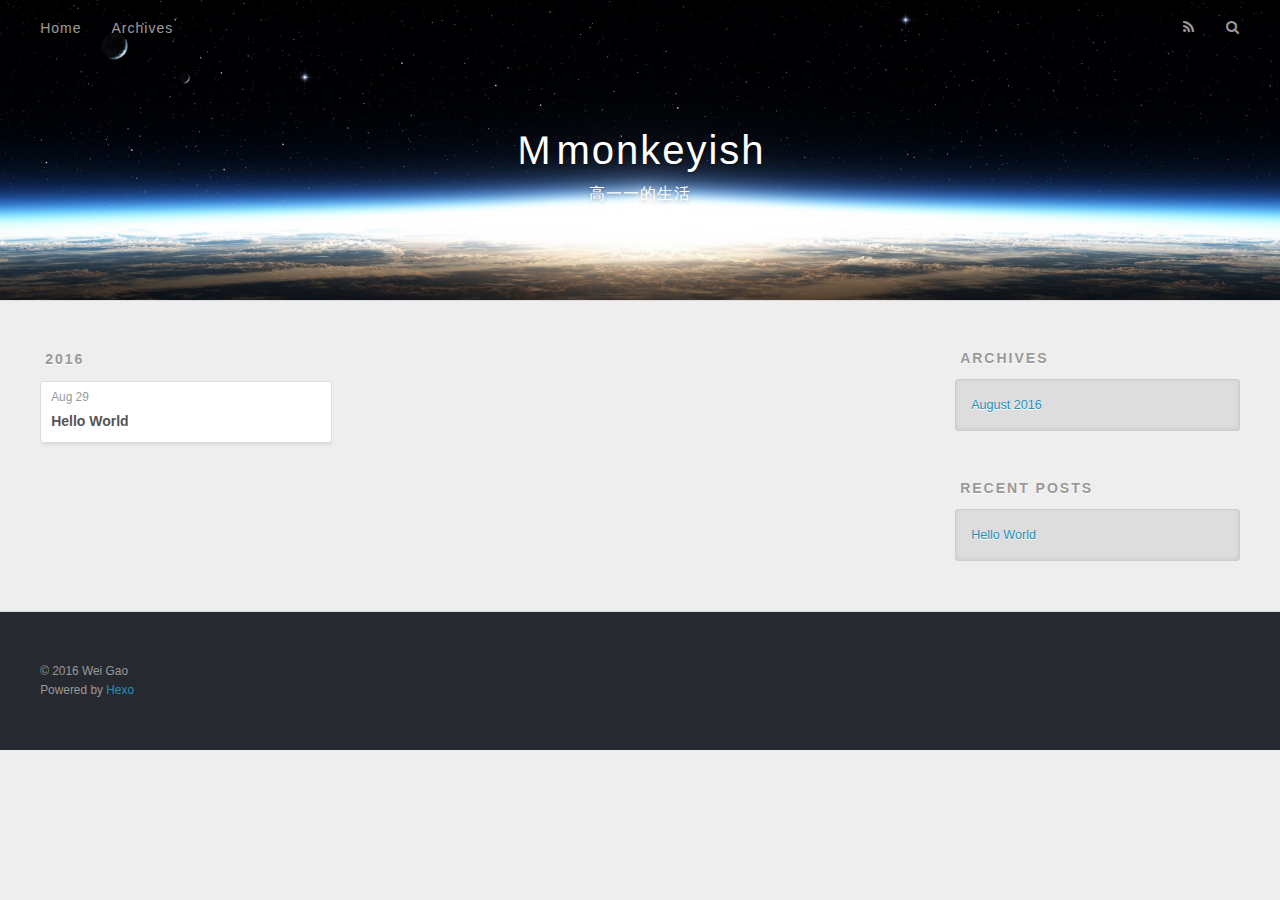
==== archives/index.html @ 2c90288c "Site updated: 2016-08-29 00:45:43" ====
<!DOCTYPE html>
<html>
<head>
  <meta charset="utf-8">
  
  <title>Archives | Ｍmonkeyish</title>
  <meta name="viewport" content="width=device-width, initial-scale=1, maximum-scale=1">
  <meta property="og:type" content="website">
<meta property="og:title" content="Ｍmonkeyish">
<meta property="og:url" content="http://yoursite.com/archives/index.html">
<meta property="og:site_name" content="Ｍmonkeyish">
<meta name="twitter:card" content="summary">
<meta name="twitter:title" content="Ｍmonkeyish">
  
    <link rel="alternate" href="/atom.xml" title="Ｍmonkeyish" type="application/atom+xml">
  
  
    <link rel="icon" href="/favicon.png">
  
  
    <link href="//fonts.googleapis.com/css?family=Source+Code+Pro" rel="stylesheet" type="text/css">
  
  <link rel="stylesheet" href="/css/style.css">
  

</head>

<body>
  <div id="container">
    <div id="wrap">
      <header id="header">
  <div id="banner"></div>
  <div id="header-outer" class="outer">
    <div id="header-title" class="inner">
      <h1 id="logo-wrap">
        <a href="/" id="logo">Ｍmonkeyish</a>
      </h1>
      
        <h2 id="subtitle-wrap">
          <a href="/" id="subtitle">高一一的生活</a>
        </h2>
      
    </div>
    <div id="header-inner" class="inner">
      <nav id="main-nav">
        <a id="main-nav-toggle" class="nav-icon"></a>
        
          <a class="main-nav-link" href="/">Home</a>
        
          <a class="main-nav-link" href="/archives">Archives</a>
        
      </nav>
      <nav id="sub-nav">
        
          <a id="nav-rss-link" class="nav-icon" href="/atom.xml" title="RSS Feed"></a>
        
        <a id="nav-search-btn" class="nav-icon" title="Search"></a>
      </nav>
      <div id="search-form-wrap">
        <form action="//google.com/search" method="get" accept-charset="UTF-8" class="search-form"><input type="search" name="q" results="0" class="search-form-input" placeholder="Search"><button type="submit" class="search-form-submit">&#xF002;</button><input type="hidden" name="sitesearch" value="http://yoursite.com"></form>
      </div>
    </div>
  </div>
</header>
      <div class="outer">
        <section id="main">
  
  
    
    
      
      
      <section class="archives-wrap">
        <div class="archive-year-wrap">
          <a href="/archives/2016" class="archive-year">2016</a>
        </div>
        <div class="archives">
    
    <article class="archive-article archive-type-post">
  <div class="archive-article-inner">
    <header class="archive-article-header">
      <a href="/2016/08/29/hello-world/" class="archive-article-date">
  <time datetime="2016-08-28T16:09:48.000Z" itemprop="datePublished">Aug 29</time>
</a>
      
  
    <h1 itemprop="name">
      <a class="archive-article-title" href="/2016/08/29/hello-world/">Hello World</a>
    </h1>
  

    </header>
  </div>
</article>
  
  
    </div></section>
  

</section>
        
          <aside id="sidebar">
  
    

  
    

  
    
  
    
  <div class="widget-wrap">
    <h3 class="widget-title">Archives</h3>
    <div class="widget">
      <ul class="archive-list"><li class="archive-list-item"><a class="archive-list-link" href="/archives/2016/08/">August 2016</a></li></ul>
    </div>
  </div>


  
    
  <div class="widget-wrap">
    <h3 class="widget-title">Recent Posts</h3>
    <div class="widget">
      <ul>
        
          <li>
            <a href="/2016/08/29/hello-world/">Hello World</a>
          </li>
        
      </ul>
    </div>
  </div>

  
</aside>
        
      </div>
      <footer id="footer">
  
  <div class="outer">
    <div id="footer-info" class="inner">
      &copy; 2016 Wei Gao<br>
      Powered by <a href="http://hexo.io/" target="_blank">Hexo</a>
    </div>
  </div>
</footer>
    </div>
    <nav id="mobile-nav">
  
    <a href="/" class="mobile-nav-link">Home</a>
  
    <a href="/archives" class="mobile-nav-link">Archives</a>
  
</nav>
    

<script src="//ajax.googleapis.com/ajax/libs/jquery/2.0.3/jquery.min.js"></script>


  <link rel="stylesheet" href="/fancybox/jquery.fancybox.css">
  <script src="/fancybox/jquery.fancybox.pack.js"></script>


<script src="/js/script.js"></script>

  </div>
</body>
</html>
---- css/style.css ----
body {
  width: 100%;
}
body:before,
body:after {
  content: "";
  display: table;
}
body:after {
  clear: both;
}
html,
body,
div,
span,
applet,
object,
iframe,
h1,
h2,
h3,
h4,
h5,
h6,
p,
blockquote,
pre,
a,
abbr,
acronym,
address,
big,
cite,
code,
del,
dfn,
em,
img,
ins,
kbd,
q,
s,
samp,
small,
strike,
strong,
sub,
sup,
tt,
var,
dl,
dt,
dd,
ol,
ul,
li,
fieldset,
form,
label,
legend,
table,
caption,
tbody,
tfoot,
thead,
tr,
th,
td {
  margin: 0;
  padding: 0;
  border: 0;
  outline: 0;
  font-weight: inherit;
  font-style: inherit;
  font-family: inherit;
  font-size: 100%;
  vertical-align: baseline;
}
body {
  line-height: 1;
  color: #000;
  background: #fff;
}
ol,
ul {
  list-style: none;
}
table {
  border-collapse: separate;
  border-spacing: 0;
  vertical-align: middle;
}
caption,
th,
td {
  text-align: left;
  font-weight: normal;
  vertical-align: middle;
}
a img {
  border: none;
}
input,
button {
  margin: 0;
  padding: 0;
}
input::-moz-focus-inner,
button::-moz-focus-inner {
  border: 0;
  padding: 0;
}
@font-face {
  font-family: FontAwesome;
  font-style: normal;
  font-weight: normal;
  src: url("fonts/fontawesome-webfont.eot?v=#4.0.3");
  src: url("fonts/fontawesome-webfont.eot?#iefix&v=#4.0.3") format("embedded-opentype"), url("fonts/fontawesome-webfont.woff?v=#4.0.3") format("woff"), url("fonts/fontawesome-webfont.ttf?v=#4.0.3") format("truetype"), url("fonts/fontawesome-webfont.svg#fontawesomeregular?v=#4.0.3") format("svg");
}
html,
body,
#container {
  height: 100%;
}
body {
  background: #eee;
  font: 14px "Helvetica Neue", Helvetica, Arial, sans-serif;
  -webkit-text-size-adjust: 100%;
}
.outer {
  max-width: 1220px;
  margin: 0 auto;
  padding: 0 20px;
}
.outer:before,
.outer:after {
  content: "";
  display: table;
}
.outer:after {
  clear: both;
}
.inner {
  display: inline;
  float: left;
  width: 98.33333333333333%;
  margin: 0 0.833333333333333%;
}
.left,
.alignleft {
  float: left;
}
.right,
.alignright {
  float: right;
}
.clear {
  clear: both;
}
#container {
  position: relative;
}
.mobile-nav-on {
  overflow: hidden;
}
#wrap {
  height: 100%;
  width: 100%;
  position: absolute;
  top: 0;
  left: 0;
  -webkit-transition: 0.2s ease-out;
  -moz-transition: 0.2s ease-out;
  -ms-transition: 0.2s ease-out;
  transition: 0.2s ease-out;
  z-index: 1;
  background: #eee;
}
.mobile-nav-on #wrap {
  left: 280px;
}
@media screen and (min-width: 768px) {
  #main {
    display: inline;
    float: left;
    width: 73.33333333333333%;
    margin: 0 0.833333333333333%;
  }
}
.article-date,
.article-category-link,
.archive-year,
.widget-title {
  text-decoration: none;
  text-transform: uppercase;
  letter-spacing: 2px;
  color: #999;
  margin-bottom: 1em;
  margin-left: 5px;
  line-height: 1em;
  text-shadow: 0 1px #fff;
  font-weight: bold;
}
.article-inner,
.archive-article-inner {
  background: #fff;
  -webkit-box-shadow: 1px 2px 3px #ddd;
  box-shadow: 1px 2px 3px #ddd;
  border: 1px solid #ddd;
  border-radius: 3px;
}
.article-entry h1,
.widget h1 {
  font-size: 2em;
}
.article-entry h2,
.widget h2 {
  font-size: 1.5em;
}
.article-entry h3,
.widget h3 {
  font-size: 1.3em;
}
.article-entry h4,
.widget h4 {
  font-size: 1.2em;
}
.article-entry h5,
.widget h5 {
  font-size: 1em;
}
.article-entry h6,
.widget h6 {
  font-size: 1em;
  color: #999;
}
.article-entry hr,
.widget hr {
  border: 1px dashed #ddd;
}
.article-entry strong,
.widget strong {
  font-weight: bold;
}
.article-entry em,
.widget em,
.article-entry cite,
.widget cite {
  font-style: italic;
}
.article-entry sup,
.widget sup,
.article-entry sub,
.widget sub {
  font-size: 0.75em;
  line-height: 0;
  position: relative;
  vertical-align: baseline;
}
.article-entry sup,
.widget sup {
  top: -0.5em;
}
.article-entry sub,
.widget sub {
  bottom: -0.2em;
}
.article-entry small,
.widget small {
  font-size: 0.85em;
}
.article-entry acronym,
.widget acronym,
.article-entry abbr,
.widget abbr {
  border-bottom: 1px dotted;
}
.article-entry ul,
.widget ul,
.article-entry ol,
.widget ol,
.article-entry dl,
.widget dl {
  margin: 0 20px;
  line-height: 1.6em;
}
.article-entry ul ul,
.widget ul ul,
.article-entry ol ul,
.widget ol ul,
.article-entry ul ol,
.widget ul ol,
.article-entry ol ol,
.widget ol ol {
  margin-top: 0;
  margin-bottom: 0;
}
.article-entry ul,
.widget ul {
  list-style: disc;
}
.article-entry ol,
.widget ol {
  list-style: decimal;
}
.article-entry dt,
.widget dt {
  font-weight: bold;
}
#header {
  height: 300px;
  position: relative;
  border-bottom: 1px solid #ddd;
}
#header:before,
#header:after {
  content: "";
  position: absolute;
  left: 0;
  right: 0;
  height: 40px;
}
#header:before {
  top: 0;
  background: -webkit-linear-gradient(rgba(0,0,0,0.2), transparent);
  background: -moz-linear-gradient(rgba(0,0,0,0.2), transparent);
  background: -ms-linear-gradient(rgba(0,0,0,0.2), transparent);
  background: linear-gradient(rgba(0,0,0,0.2), transparent);
}
#header:after {
  bottom: 0;
  background: -webkit-linear-gradient(transparent, rgba(0,0,0,0.2));
  background: -moz-linear-gradient(transparent, rgba(0,0,0,0.2));
  background: -ms-linear-gradient(transparent, rgba(0,0,0,0.2));
  background: linear-gradient(transparent, rgba(0,0,0,0.2));
}
#header-outer {
  height: 100%;
  position: relative;
}
#header-inner {
  position: relative;
  overflow: hidden;
}
#banner {
  position: absolute;
  top: 0;
  left: 0;
  width: 100%;
  height: 100%;
  background: url("images/banner.jpg") center #000;
  -webkit-background-size: cover;
  -moz-background-size: cover;
  background-size: cover;
  z-index: -1;
}
#header-title {
  text-align: center;
  height: 40px;
  position: absolute;
  top: 50%;
  left: 0;
  margin-top: -20px;
}
#logo,
#subtitle {
  text-decoration: none;
  color: #fff;
  font-weight: 300;
  text-shadow: 0 1px 4px rgba(0,0,0,0.3);
}
#logo {
  font-size: 40px;
  line-height: 40px;
  letter-spacing: 2px;
}
#subtitle {
  font-size: 16px;
  line-height: 16px;
  letter-spacing: 1px;
}
#subtitle-wrap {
  margin-top: 16px;
}
#main-nav {
  float: left;
  margin-left: -15px;
}
.nav-icon,
.main-nav-link {
  float: left;
  color: #fff;
  opacity: 0.6;
  text-decoration: none;
  text-shadow: 0 1px rgba(0,0,0,0.2);
  -webkit-transition: opacity 0.2s;
  -moz-transition: opacity 0.2s;
  -ms-transition: opacity 0.2s;
  transition: opacity 0.2s;
  display: block;
  padding: 20px 15px;
}
.nav-icon:hover,
.main-nav-link:hover {
  opacity: 1;
}
.nav-icon {
  font-family: FontAwesome;
  text-align: center;
  font-size: 14px;
  width: 14px;
  height: 14px;
  padding: 20px 15px;
  position: relative;
  cursor: pointer;
}
.main-nav-link {
  font-weight: 300;
  letter-spacing: 1px;
}
@media screen and (max-width: 479px) {
  .main-nav-link {
    display: none;
  }
}
#main-nav-toggle {
  display: none;
}
#main-nav-toggle:before {
  content: "\f0c9";
}
@media screen and (max-width: 479px) {
  #main-nav-toggle {
    display: block;
  }
}
#sub-nav {
  float: right;
  margin-right: -15px;
}
#nav-rss-link:before {
  content: "\f09e";
}
#nav-search-btn:before {
  content: "\f002";
}
#search-form-wrap {
  position: absolute;
  top: 15px;
  width: 150px;
  height: 30px;
  right: -150px;
  opacity: 0;
  -webkit-transition: 0.2s ease-out;
  -moz-transition: 0.2s ease-out;
  -ms-transition: 0.2s ease-out;
  transition: 0.2s ease-out;
}
#search-form-wrap.on {
  opacity: 1;
  right: 0;
}
@media screen and (max-width: 479px) {
  #search-form-wrap {
    width: 100%;
    right: -100%;
  }
}
.search-form {
  position: absolute;
  top: 0;
  left: 0;
  right: 0;
  background: #fff;
  padding: 5px 15px;
  border-radius: 15px;
  -webkit-box-shadow: 0 0 10px rgba(0,0,0,0.3);
  box-shadow: 0 0 10px rgba(0,0,0,0.3);
}
.search-form-input {
  border: none;
  background: none;
  color: #555;
  width: 100%;
  font: 13px "Helvetica Neue", Helvetica, Arial, sans-serif;
  outline: none;
}
.search-form-input::-webkit-search-results-decoration,
.search-form-input::-webkit-search-cancel-button {
  -webkit-appearance: none;
}
.search-form-submit {
  position: absolute;
  top: 50%;
  right: 10px;
  margin-top: -7px;
  font: 13px FontAwesome;
  border: none;
  background: none;
  color: #bbb;
  cursor: pointer;
}
.search-form-submit:hover,
.search-form-submit:focus {
  color: #777;
}
.article {
  margin: 50px 0;
}
.article-inner {
  overflow: hidden;
}
.article-meta:before,
.article-meta:after {
  content: "";
  display: table;
}
.article-meta:after {
  clear: both;
}
.article-date {
  float: left;
}
.article-category {
  float: left;
  line-height: 1em;
  color: #ccc;
  text-shadow: 0 1px #fff;
  margin-left: 8px;
}
.article-category:before {
  content: "\2022";
}
.article-category-link {
  margin: 0 12px 1em;
}
.article-header {
  padding: 20px 20px 0;
}
.article-title {
  text-decoration: none;
  font-size: 2em;
  font-weight: bold;
  color: #555;
  line-height: 1.1em;
  -webkit-transition: color 0.2s;
  -moz-transition: color 0.2s;
  -ms-transition: color 0.2s;
  transition: color 0.2s;
}
a.article-title:hover {
  color: #258fb8;
}
.article-entry {
  color: #555;
  padding: 0 20px;
}
.article-entry:before,
.article-entry:after {
  content: "";
  display: table;
}
.article-entry:after {
  clear: both;
}
.article-entry p,
.article-entry table {
  line-height: 1.6em;
  margin: 1.6em 0;
}
.article-entry h1,
.article-entry h2,
.article-entry h3,
.article-entry h4,
.article-entry h5,
.article-entry h6 {
  font-weight: bold;
}
.article-entry h1,
.article-entry h2,
.article-entry h3,
.article-entry h4,
.article-entry h5,
.article-entry h6 {
  line-height: 1.1em;
  margin: 1.1em 0;
}
.article-entry a {
  color: #258fb8;
  text-decoration: none;
}
.article-entry a:hover {
  text-decoration: underline;
}
.article-entry ul,
.article-entry ol,
.article-entry dl {
  margin-top: 1.6em;
  margin-bottom: 1.6em;
}
.article-entry img,
.article-entry video {
  max-width: 100%;
  height: auto;
  display: block;
  margin: auto;
}
.article-entry iframe {
  border: none;
}
.article-entry table {
  width: 100%;
  border-collapse: collapse;
  border-spacing: 0;
}
.article-entry th {
  font-weight: bold;
  border-bottom: 3px solid #ddd;
  padding-bottom: 0.5em;
}
.article-entry td {
  border-bottom: 1px solid #ddd;
  padding: 10px 0;
}
.article-entry blockquote {
  font-family: Georgia, "Times New Roman", serif;
  font-size: 1.4em;
  margin: 1.6em 20px;
  text-align: center;
}
.article-entry blockquote footer {
  font-size: 14px;
  margin: 1.6em 0;
  font-family: "Helvetica Neue", Helvetica, Arial, sans-serif;
}
.article-entry blockquote footer cite:before {
  content: "—";
  padding: 0 0.5em;
}
.article-entry .pullquote {
  text-align: left;
  width: 45%;
  margin: 0;
}
.article-entry .pullquote.left {
  margin-left: 0.5em;
  margin-right: 1em;
}
.article-entry .pullquote.right {
  margin-right: 0.5em;
  margin-left: 1em;
}
.article-entry .caption {
  color: #999;
  display: block;
  font-size: 0.9em;
  margin-top: 0.5em;
  position: relative;
  text-align: center;
}
.article-entry .video-container {
  position: relative;
  padding-top: 56.25%;
  height: 0;
  overflow: hidden;
}
.article-entry .video-container iframe,
.article-entry .video-container object,
.article-entry .video-container embed {
  position: absolute;
  top: 0;
  left: 0;
  width: 100%;
  height: 100%;
  margin-top: 0;
}
.article-more-link a {
  display: inline-block;
  line-height: 1em;
  padding: 6px 15px;
  border-radius: 15px;
  background: #eee;
  color: #999;
  text-shadow: 0 1px #fff;
  text-decoration: none;
}
.article-more-link a:hover {
  background: #258fb8;
  color: #fff;
  text-decoration: none;
  text-shadow: 0 1px #1e7293;
}
.article-footer {
  font-size: 0.85em;
  line-height: 1.6em;
  border-top: 1px solid #ddd;
  padding-top: 1.6em;
  margin: 0 20px 20px;
}
.article-footer:before,
.article-footer:after {
  content: "";
  display: table;
}
.article-footer:after {
  clear: both;
}
.article-footer a {
  color: #999;
  text-decoration: none;
}
.article-footer a:hover {
  color: #555;
}
.article-tag-list-item {
  float: left;
  margin-right: 10px;
}
.article-tag-list-link:before {
  content: "#";
}
.article-comment-link {
  float: right;
}
.article-comment-link:before {
  content: "\f075";
  font-family: FontAwesome;
  padding-right: 8px;
}
.article-share-link {
  cursor: pointer;
  float: right;
  margin-left: 20px;
}
.article-share-link:before {
  content: "\f064";
  font-family: FontAwesome;
  padding-right: 6px;
}
#article-nav {
  position: relative;
}
#article-nav:before,
#article-nav:after {
  content: "";
  display: table;
}
#article-nav:after {
  clear: both;
}
@media screen and (min-width: 768px) {
  #article-nav {
    margin: 50px 0;
  }
  #article-nav:before {
    width: 8px;
    height: 8px;
    position: absolute;
    top: 50%;
    left: 50%;
    margin-top: -4px;
    margin-left: -4px;
    content: "";
    border-radius: 50%;
    background: #ddd;
    -webkit-box-shadow: 0 1px 2px #fff;
    box-shadow: 0 1px 2px #fff;
  }
}
.article-nav-link-wrap {
  text-decoration: none;
  text-shadow: 0 1px #fff;
  color: #999;
  -webkit-box-sizing: border-box;
  -moz-box-sizing: border-box;
  box-sizing: border-box;
  margin-top: 50px;
  text-align: center;
  display: block;
}
.article-nav-link-wrap:hover {
  color: #555;
}
@media screen and (min-width: 768px) {
  .article-nav-link-wrap {
    width: 50%;
    margin-top: 0;
  }
}
@media screen and (min-width: 768px) {
  #article-nav-newer {
    float: left;
    text-align: right;
    padding-right: 20px;
  }
}
@media screen and (min-width: 768px) {
  #article-nav-older {
    float: right;
    text-align: left;
    padding-left: 20px;
  }
}
.article-nav-caption {
  text-transform: uppercase;
  letter-spacing: 2px;
  color: #ddd;
  line-height: 1em;
  font-weight: bold;
}
#article-nav-newer .article-nav-caption {
  margin-right: -2px;
}
.article-nav-title {
  font-size: 0.85em;
  line-height: 1.6em;
  margin-top: 0.5em;
}
.article-share-box {
  position: absolute;
  display: none;
  background: #fff;
  -webkit-box-shadow: 1px 2px 10px rgba(0,0,0,0.2);
  box-shadow: 1px 2px 10px rgba(0,0,0,0.2);
  border-radius: 3px;
  margin-left: -145px;
  overflow: hidden;
  z-index: 1;
}
.article-share-box.on {
  display: block;
}
.article-share-input {
  width: 100%;
  background: none;
  -webkit-box-sizing: border-box;
  -moz-box-sizing: border-box;
  box-sizing: border-box;
  font: 14px "Helvetica Neue", Helvetica, Arial, sans-serif;
  padding: 0 15px;
  color: #555;
  outline: none;
  border: 1px solid #ddd;
  border-radius: 3px 3px 0 0;
  height: 36px;
  line-height: 36px;
}
.article-share-links {
  background: #eee;
}
.article-share-links:before,
.article-share-links:after {
  content: "";
  display: table;
}
.article-share-links:after {
  clear: both;
}
.article-share-twitter,
.article-share-facebook,
.article-share-pinterest,
.article-share-google {
  width: 50px;
  height: 36px;
  display: block;
  float: left;
  position: relative;
  color: #999;
  text-shadow: 0 1px #fff;
}
.article-share-twitter:before,
.article-share-facebook:before,
.article-share-pinterest:before,
.article-share-google:before {
  font-size: 20px;
  font-family: FontAwesome;
  width: 20px;
  height: 20px;
  position: absolute;
  top: 50%;
  left: 50%;
  margin-top: -10px;
  margin-left: -10px;
  text-align: center;
}
.article-share-twitter:hover,
.article-share-facebook:hover,
.article-share-pinterest:hover,
.article-share-google:hover {
  color: #fff;
}
.article-share-twitter:before {
  content: "\f099";
}
.article-share-twitter:hover {
  background: #00aced;
  text-shadow: 0 1px #008abe;
}
.article-share-facebook:before {
  content: "\f09a";
}
.article-share-facebook:hover {
  background: #3b5998;
  text-shadow: 0 1px #2f477a;
}
.article-share-pinterest:before {
  content: "\f0d2";
}
.article-share-pinterest:hover {
  background: #cb2027;
  text-shadow: 0 1px #a21a1f;
}
.article-share-google:before {
  content: "\f0d5";
}
.article-share-google:hover {
  background: #dd4b39;
  text-shadow: 0 1px #be3221;
}
.article-gallery {
  background: #000;
  position: relative;
}
.article-gallery-photos {
  position: relative;
  overflow: hidden;
}
.article-gallery-img {
  display: none;
  max-width: 100%;
}
.article-gallery-img:first-child {
  display: block;
}
.article-gallery-img.loaded {
  position: absolute;
  display: block;
}
.article-gallery-img img {
  display: block;
  max-width: 100%;
  margin: 0 auto;
}
#comments {
  background: #fff;
  -webkit-box-shadow: 1px 2px 3px #ddd;
  box-shadow: 1px 2px 3px #ddd;
  padding: 20px;
  border: 1px solid #ddd;
  border-radius: 3px;
  margin: 50px 0;
}
#comments a {
  color: #258fb8;
}
.archives-wrap {
  margin: 50px 0;
}
.archives:before,
.archives:after {
  content: "";
  display: table;
}
.archives:after {
  clear: both;
}
.archive-year-wrap {
  margin-bottom: 1em;
}
.archives {
  -webkit-column-gap: 10px;
  -moz-column-gap: 10px;
  column-gap: 10px;
}
@media screen and (min-width: 480px) and (max-width: 767px) {
  .archives {
    -webkit-column-count: 2;
    -moz-column-count: 2;
    column-count: 2;
  }
}
@media screen and (min-width: 768px) {
  .archives {
    -webkit-column-count: 3;
    -moz-column-count: 3;
    column-count: 3;
  }
}
.archive-article {
  -webkit-column-break-inside: avoid;
  page-break-inside: avoid;
  overflow: hidden;
  break-inside: avoid-column;
}
.archive-article-inner {
  padding: 10px;
  margin-bottom: 15px;
}
.archive-article-title {
  text-decoration: none;
  font-weight: bold;
  color: #555;
  -webkit-transition: color 0.2s;
  -moz-transition: color 0.2s;
  -ms-transition: color 0.2s;
  transition: color 0.2s;
  line-height: 1.6em;
}
.archive-article-title:hover {
  color: #258fb8;
}
.archive-article-footer {
  margin-top: 1em;
}
.archive-article-date {
  color: #999;
  text-decoration: none;
  font-size: 0.85em;
  line-height: 1em;
  margin-bottom: 0.5em;
  display: block;
}
#page-nav {
  margin: 50px auto;
  background: #fff;
  -webkit-box-shadow: 1px 2px 3px #ddd;
  box-shadow: 1px 2px 3px #ddd;
  border: 1px solid #ddd;
  border-radius: 3px;
  text-align: center;
  color: #999;
  overflow: hidden;
}
#page-nav:before,
#page-nav:after {
  content: "";
  display: table;
}
#page-nav:after {
  clear: both;
}
#page-nav a,
#page-nav span {
  padding: 10px 20px;
  line-height: 1;
  height: 2ex;
}
#page-nav a {
  color: #999;
  text-decoration: none;
}
#page-nav a:hover {
  background: #999;
  color: #fff;
}
#page-nav .prev {
  float: left;
}
#page-nav .next {
  float: right;
}
#page-nav .page-number {
  display: inline-block;
}
@media screen and (max-width: 479px) {
  #page-nav .page-number {
    display: none;
  }
}
#page-nav .current {
  color: #555;
  font-weight: bold;
}
#page-nav .space {
  color: #ddd;
}
#footer {
  background: #262a30;
  padding: 50px 0;
  border-top: 1px solid #ddd;
  color: #999;
}
#footer a {
  color: #258fb8;
  text-decoration: none;
}
#footer a:hover {
  text-decoration: underline;
}
#footer-info {
  line-height: 1.6em;
  font-size: 0.85em;
}
.article-entry pre,
.article-entry .highlight {
  background: #2d2d2d;
  margin: 0 -20px;
  padding: 15px 20px;
  border-style: solid;
  border-color: #ddd;
  border-width: 1px 0;
  overflow: auto;
  color: #ccc;
  line-height: 22.400000000000002px;
}
.article-entry .highlight .gutter pre,
.article-entry .gist .gist-file .gist-data .line-numbers {
  color: #666;
  font-size: 0.85em;
}
.article-entry pre,
.article-entry code {
  font-family: "Source Code Pro", Consolas, Monaco, Menlo, Consolas, monospace;
}
.article-entry code {
  background: #eee;
  text-shadow: 0 1px #fff;
  padding: 0 0.3em;
}
.article-entry pre code {
  background: none;
  text-shadow: none;
  padding: 0;
}
.article-entry .highlight pre {
  border: none;
  margin: 0;
  padding: 0;
}
.article-entry .highlight table {
  margin: 0;
  width: auto;
}
.article-entry .highlight td {
  border: none;
  padding: 0;
}
.article-entry .highlight figcaption {
  font-size: 0.85em;
  color: #999;
  line-height: 1em;
  margin-bottom: 1em;
}
.article-entry .highlight figcaption:before,
.article-entry .highlight figcaption:after {
  content: "";
  display: table;
}
.article-entry .highlight figcaption:after {
  clear: both;
}
.article-entry .highlight figcaption a {
  float: right;
}
.article-entry .highlight .gutter pre {
  text-align: right;
  padding-right: 20px;
}
.article-entry .highlight .line {
  height: 22.400000000000002px;
}
.article-entry .highlight .line.marked {
  background: #515151;
}
.article-entry .gist {
  margin: 0 -20px;
  border-style: solid;
  border-color: #ddd;
  border-width: 1px 0;
  background: #2d2d2d;
  padding: 15px 20px 15px 0;
}
.article-entry .gist .gist-file {
  border: none;
  font-family: "Source Code Pro", Consolas, Monaco, Menlo, Consolas, monospace;
  margin: 0;
}
.article-entry .gist .gist-file .gist-data {
  background: none;
  border: none;
}
.article-entry .gist .gist-file .gist-data .line-numbers {
  background: none;
  border: none;
  padding: 0 20px 0 0;
}
.article-entry .gist .gist-file .gist-data .line-data {
  padding: 0 !important;
}
.article-entry .gist .gist-file .highlight {
  margin: 0;
  padding: 0;
  border: none;
}
.article-entry .gist .gist-file .gist-meta {
  background: #2d2d2d;
  color: #999;
  font: 0.85em "Helvetica Neue", Helvetica, Arial, sans-serif;
  text-shadow: 0 0;
  padding: 0;
  margin-top: 1em;
  margin-left: 20px;
}
.article-entry .gist .gist-file .gist-meta a {
  color: #258fb8;
  font-weight: normal;
}
.article-entry .gist .gist-file .gist-meta a:hover {
  text-decoration: underline;
}
pre .comment,
pre .title {
  color: #999;
}
pre .variable,
pre .attribute,
pre .tag,
pre .regexp,
pre .ruby .constant,
pre .xml .tag .title,
pre .xml .pi,
pre .xml .doctype,
pre .html .doctype,
pre .css .id,
pre .css .class,
pre .css .pseudo {
  color: #f2777a;
}
pre .number,
pre .preprocessor,
pre .built_in,
pre .literal,
pre .params,
pre .constant {
  color: #f99157;
}
pre .class,
pre .ruby .class .title,
pre .css .rules .attribute {
  color: #9c9;
}
pre .string,
pre .value,
pre .inheritance,
pre .header,
pre .ruby .symbol,
pre .xml .cdata {
  color: #9c9;
}
pre .css .hexcolor {
  color: #6cc;
}
pre .function,
pre .python .decorator,
pre .python .title,
pre .ruby .function .title,
pre .ruby .title .keyword,
pre .perl .sub,
pre .javascript .title,
pre .coffeescript .title {
  color: #69c;
}
pre .keyword,
pre .javascript .function {
  color: #c9c;
}
@media screen and (max-width: 479px) {
  #mobile-nav {
    position: absolute;
    top: 0;
    left: 0;
    width: 280px;
    height: 100%;
    background: #191919;
    border-right: 1px solid #fff;
  }
}
@media screen and (max-width: 479px) {
  .mobile-nav-link {
    display: block;
    color: #999;
    text-decoration: none;
    padding: 15px 20px;
    font-weight: bold;
  }
  .mobile-nav-link:hover {
    color: #fff;
  }
}
@media screen and (min-width: 768px) {
  #sidebar {
    display: inline;
    float: left;
    width: 23.333333333333332%;
    margin: 0 0.833333333333333%;
  }
}
.widget-wrap {
  margin: 50px 0;
}
.widget {
  color: #777;
  text-shadow: 0 1px #fff;
  background: #ddd;
  -webkit-box-shadow: 0 -1px 4px #ccc inset;
  box-shadow: 0 -1px 4px #ccc inset;
  border: 1px solid #ccc;
  padding: 15px;
  border-radius: 3px;
}
.widget a {
  color: #258fb8;
  text-decoration: none;
}
.widget a:hover {
  text-decoration: underline;
}
.widget ul ul,
.widget ol ul,
.widget dl ul,
.widget ul ol,
.widget ol ol,
.widget dl ol,
.widget ul dl,
.widget ol dl,
.widget dl dl {
  margin-left: 15px;
  list-style: disc;
}
.widget {
  line-height: 1.6em;
  word-wrap: break-word;
  font-size: 0.9em;
}
.widget ul,
.widget ol {
  list-style: none;
  margin: 0;
}
.widget ul ul,
.widget ol ul,
.widget ul ol,
.widget ol ol {
  margin: 0 20px;
}
.widget ul ul,
.widget ol ul {
  list-style: disc;
}
.widget ul ol,
.widget ol ol {
  list-style: decimal;
}
.category-list-count,
.tag-list-count,
.archive-list-count {
  padding-left: 5px;
  color: #999;
  font-size: 0.85em;
}
.category-list-count:before,
.tag-list-count:before,
.archive-list-count:before {
  content: "(";
}
.category-list-count:after,
.tag-list-count:after,
.archive-list-count:after {
  content: ")";
}
.tagcloud a {
  margin-right: 5px;
  display: inline-block;
}
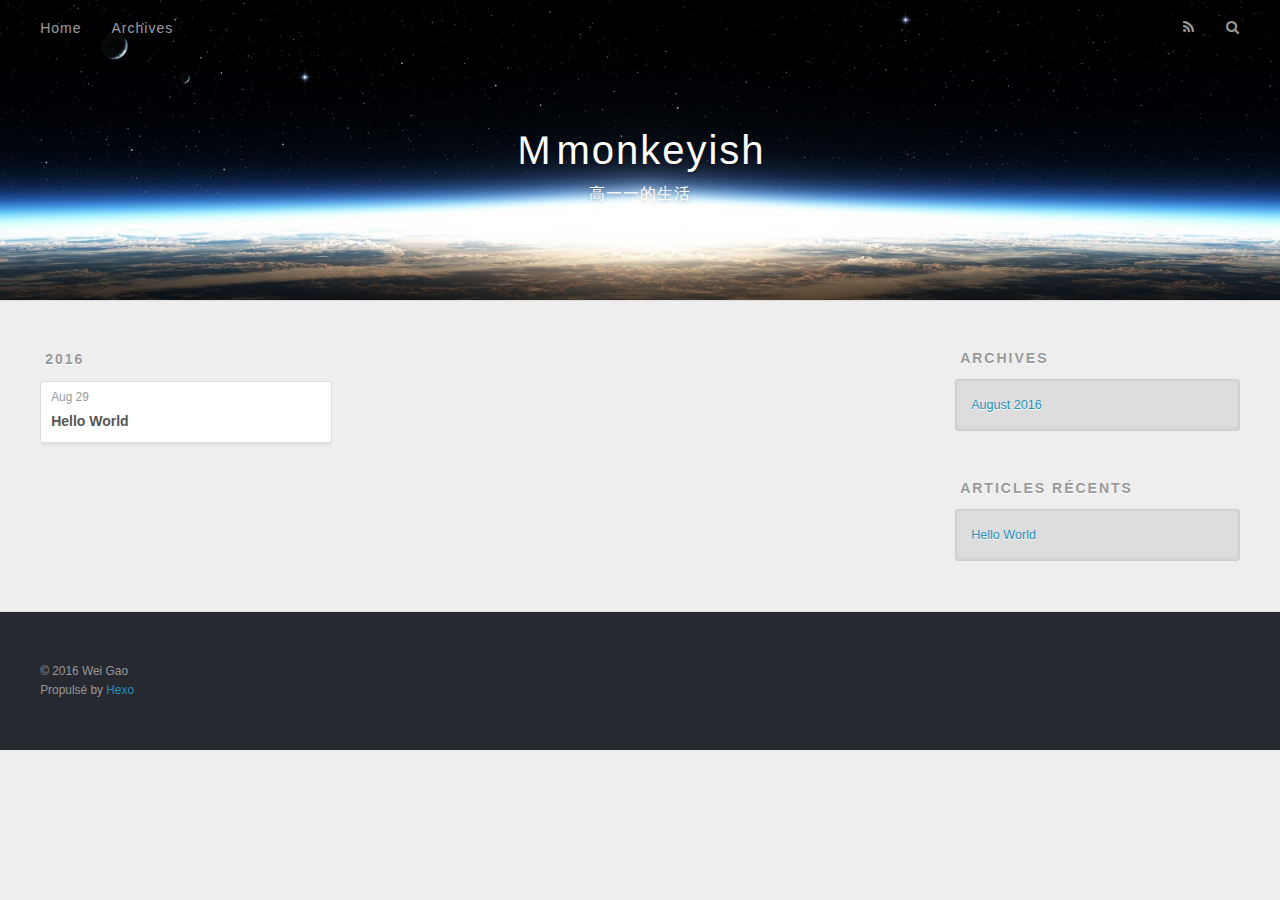
==== commit 891e8775: "Site updated: 2016-08-29 01:07:15" ====
--- a/archives/index.html
+++ b/archives/index.html
@@ -52,9 +52,9 @@
       </nav>
       <nav id="sub-nav">
         
-          <a id="nav-rss-link" class="nav-icon" href="/atom.xml" title="RSS Feed"></a>
+          <a id="nav-rss-link" class="nav-icon" href="/atom.xml" title="Flux RSS"></a>
         
-        <a id="nav-search-btn" class="nav-icon" title="Search"></a>
+        <a id="nav-search-btn" class="nav-icon" title="Rechercher"></a>
       </nav>
       <div id="search-form-wrap">
         <form action="//google.com/search" method="get" accept-charset="UTF-8" class="search-form"><input type="search" name="q" results="0" class="search-form-input" placeholder="Search"><button type="submit" class="search-form-submit">&#xF002;</button><input type="hidden" name="sitesearch" value="http://yoursite.com"></form>
@@ -121,7 +121,7 @@
   
     
   <div class="widget-wrap">
-    <h3 class="widget-title">Recent Posts</h3>
+    <h3 class="widget-title">Articles récents</h3>
     <div class="widget">
       <ul>
         
@@ -142,7 +142,7 @@
   <div class="outer">
     <div id="footer-info" class="inner">
       &copy; 2016 Wei Gao<br>
-      Powered by <a href="http://hexo.io/" target="_blank">Hexo</a>
+      Propulsé by <a href="http://hexo.io/" target="_blank">Hexo</a>
     </div>
   </div>
 </footer>
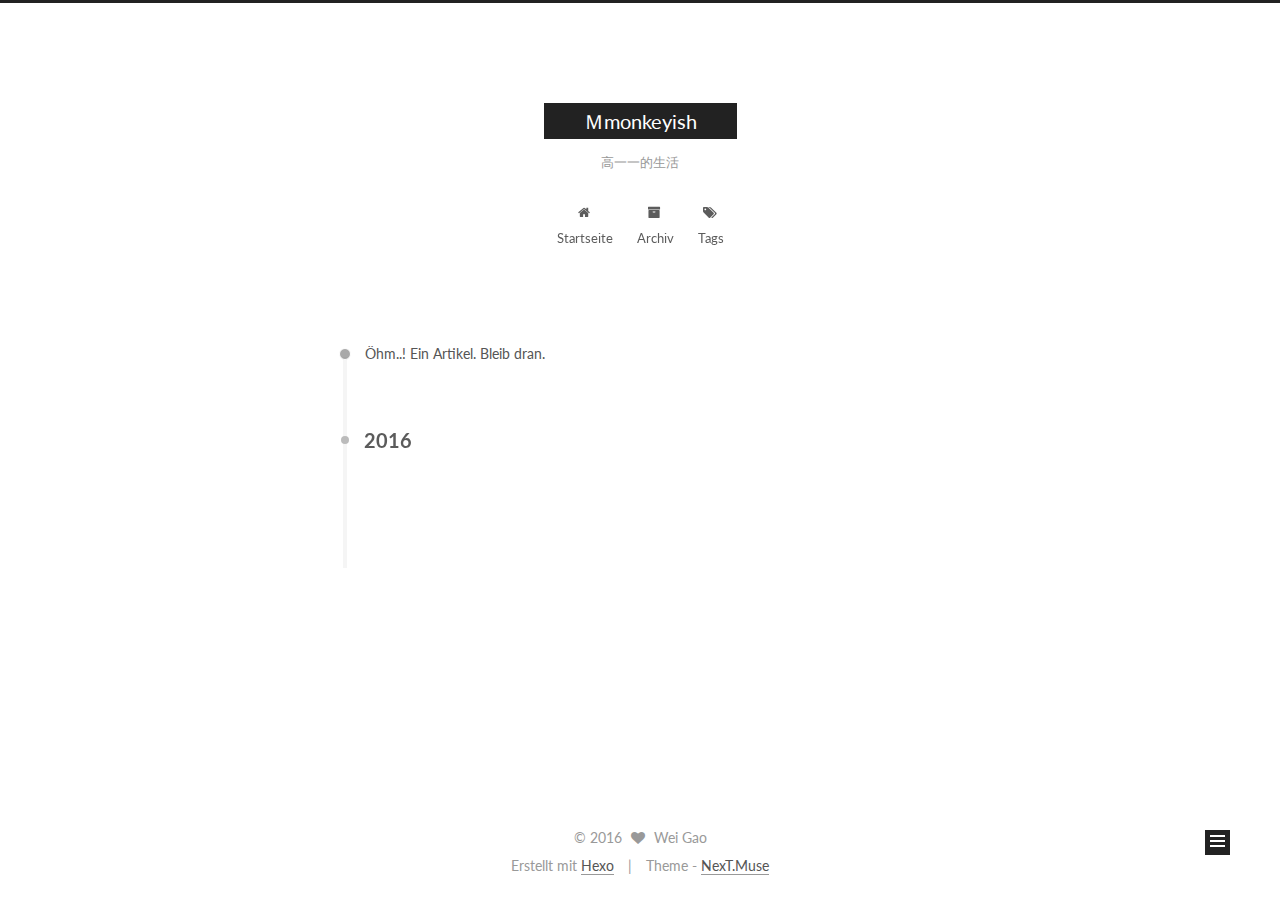
==== commit 1efb8159: "Site updated: 2016-08-29 01:16:40" ====
--- a/archives/index.html
+++ b/archives/index.html
@@ -1,170 +1,466 @@
-<!DOCTYPE html>
-<html>
+<!doctype html>
+
+
+
+  
+
+
+<html class="theme-next muse use-motion">
 <head>
-  <meta charset="utf-8">
-  
-  <title>Archives | Ｍmonkeyish</title>
-  <meta name="viewport" content="width=device-width, initial-scale=1, maximum-scale=1">
-  <meta property="og:type" content="website">
+  <meta charset="UTF-8"/>
+<meta http-equiv="X-UA-Compatible" content="IE=edge,chrome=1" />
+<meta name="viewport" content="width=device-width, initial-scale=1, maximum-scale=1"/>
+
+
+
+<meta http-equiv="Cache-Control" content="no-transform" />
+<meta http-equiv="Cache-Control" content="no-siteapp" />
+
+
+
+
+
+
+
+
+
+
+
+
+  
+  
+  <link href="/vendors/fancybox/source/jquery.fancybox.css?v=2.1.5" rel="stylesheet" type="text/css" />
+
+
+
+
+  
+  
+  
+  
+
+  
+    
+    
+  
+
+  
+
+  
+
+  
+
+  
+
+  
+    
+    
+    <link href="//fonts.googleapis.com/css?family=Lato:300,300italic,400,400italic,700,700italic&subset=latin,latin-ext" rel="stylesheet" type="text/css">
+  
+
+
+
+
+
+
+<link href="/vendors/font-awesome/css/font-awesome.min.css?v=4.4.0" rel="stylesheet" type="text/css" />
+
+<link href="/css/main.css?v=5.0.1" rel="stylesheet" type="text/css" />
+
+
+  <meta name="keywords" content="Hexo, NexT" />
+
+
+
+
+
+
+
+
+  <link rel="shortcut icon" type="image/x-icon" href="/favicon.ico?v=5.0.1" />
+
+
+
+
+
+
+<meta property="og:type" content="website">
 <meta property="og:title" content="Ｍmonkeyish">
 <meta property="og:url" content="http://yoursite.com/archives/index.html">
 <meta property="og:site_name" content="Ｍmonkeyish">
 <meta name="twitter:card" content="summary">
 <meta name="twitter:title" content="Ｍmonkeyish">
-  
-    <link rel="alternate" href="/atom.xml" title="Ｍmonkeyish" type="application/atom+xml">
-  
-  
-    <link rel="icon" href="/favicon.png">
-  
-  
-    <link href="//fonts.googleapis.com/css?family=Source+Code+Pro" rel="stylesheet" type="text/css">
-  
-  <link rel="stylesheet" href="/css/style.css">
-  
-
+
+
+
+<script type="text/javascript" id="hexo.configuration">
+  var NexT = window.NexT || {};
+  var CONFIG = {
+    scheme: 'Muse',
+    sidebar: {"position":"left","display":"post"},
+    fancybox: true,
+    motion: true,
+    duoshuo: {
+      userId: 0,
+      author: 'Author'
+    }
+  };
+</script>
+
+
+
+
+  <link rel="canonical" href="http://yoursite.com/archives/"/>
+
+  <title> Archiv | Ｍmonkeyish </title>
 </head>
 
-<body>
-  <div id="container">
-    <div id="wrap">
-      <header id="header">
-  <div id="banner"></div>
-  <div id="header-outer" class="outer">
-    <div id="header-title" class="inner">
-      <h1 id="logo-wrap">
-        <a href="/" id="logo">Ｍmonkeyish</a>
+<body itemscope itemtype="http://schema.org/WebPage" lang="">
+
+  
+
+
+
+
+
+
+
+
+
+
+  
+  
+    
+  
+
+  <div class="container one-collumn sidebar-position-left  page-archive  ">
+    <div class="headband"></div>
+
+    <header id="header" class="header" itemscope itemtype="http://schema.org/WPHeader">
+      <div class="header-inner"><div class="site-meta ">
+  
+
+  <div class="custom-logo-site-title">
+    <a href="/"  class="brand" rel="start">
+      <span class="logo-line-before"><i></i></span>
+      <span class="site-title">Ｍmonkeyish</span>
+      <span class="logo-line-after"><i></i></span>
+    </a>
+  </div>
+  <p class="site-subtitle">高一一的生活</p>
+</div>
+
+<div class="site-nav-toggle">
+  <button>
+    <span class="btn-bar"></span>
+    <span class="btn-bar"></span>
+    <span class="btn-bar"></span>
+  </button>
+</div>
+
+<nav class="site-nav">
+  
+
+  
+    <ul id="menu" class="menu">
+      
+        
+        <li class="menu-item menu-item-home">
+          <a href="/" rel="section">
+            
+              <i class="menu-item-icon fa fa-fw fa-home"></i> <br />
+            
+            Startseite
+          </a>
+        </li>
+      
+        
+        <li class="menu-item menu-item-archives">
+          <a href="/archives" rel="section">
+            
+              <i class="menu-item-icon fa fa-fw fa-archive"></i> <br />
+            
+            Archiv
+          </a>
+        </li>
+      
+        
+        <li class="menu-item menu-item-tags">
+          <a href="/tags" rel="section">
+            
+              <i class="menu-item-icon fa fa-fw fa-tags"></i> <br />
+            
+            Tags
+          </a>
+        </li>
+      
+
+      
+    </ul>
+  
+
+  
+</nav>
+
+ </div>
+    </header>
+
+    <main id="main" class="main">
+      <div class="main-inner">
+        <div class="content-wrap">
+          <div id="content" class="content">
+            
+
+  <section id="posts" class="posts-collapse">
+    <span class="archive-move-on"></span>
+
+    <span class="archive-page-counter">
+      
+      
+      
+        
+      
+      Öhm..! Ein Artikel. Bleib dran.
+    </span>
+
+    
+
+      
+      
+      
+
+      
+        
+        <div class="collection-title">
+          <h2 class="archive-year motion-element" id="archive-year-2016">2016</h2>
+        </div>
+      
+      
+
+      
+
+  <article class="post post-type-normal" itemscope itemtype="http://schema.org/Article">
+    <header class="post-header">
+
+      <h1 class="post-title">
+        
+            <a class="post-title-link" href="/2016/08/29/hello-world/" itemprop="url">
+              
+                <span itemprop="name">Hello World</span>
+              
+            </a>
+        
       </h1>
-      
-        <h2 id="subtitle-wrap">
-          <a href="/" id="subtitle">高一一的生活</a>
-        </h2>
-      
-    </div>
-    <div id="header-inner" class="inner">
-      <nav id="main-nav">
-        <a id="main-nav-toggle" class="nav-icon"></a>
-        
-          <a class="main-nav-link" href="/">Home</a>
-        
-          <a class="main-nav-link" href="/archives">Archives</a>
-        
-      </nav>
-      <nav id="sub-nav">
-        
-          <a id="nav-rss-link" class="nav-icon" href="/atom.xml" title="Flux RSS"></a>
-        
-        <a id="nav-search-btn" class="nav-icon" title="Rechercher"></a>
-      </nav>
-      <div id="search-form-wrap">
-        <form action="//google.com/search" method="get" accept-charset="UTF-8" class="search-form"><input type="search" name="q" results="0" class="search-form-input" placeholder="Search"><button type="submit" class="search-form-submit">&#xF002;</button><input type="hidden" name="sitesearch" value="http://yoursite.com"></form>
+
+      <div class="post-meta">
+        <time class="post-time" itemprop="dateCreated"
+              datetime="2016-08-29T00:09:48+08:00"
+              content="2016-08-29" >
+          08-29
+        </time>
       </div>
+
+    </header>
+  </article>
+
+
+
+    
+
+  </section>
+
+  
+
+
+
+          </div>
+          
+
+
+          
+
+        </div>
+        
+          
+  
+  <div class="sidebar-toggle">
+    <div class="sidebar-toggle-line-wrap">
+      <span class="sidebar-toggle-line sidebar-toggle-line-first"></span>
+      <span class="sidebar-toggle-line sidebar-toggle-line-middle"></span>
+      <span class="sidebar-toggle-line sidebar-toggle-line-last"></span>
     </div>
   </div>
-</header>
-      <div class="outer">
-        <section id="main">
-  
-  
-    
-    
-      
-      
-      <section class="archives-wrap">
-        <div class="archive-year-wrap">
-          <a href="/archives/2016" class="archive-year">2016</a>
+
+  <aside id="sidebar" class="sidebar">
+    <div class="sidebar-inner">
+
+      
+
+      
+
+      <section class="site-overview sidebar-panel  sidebar-panel-active ">
+        <div class="site-author motion-element" itemprop="author" itemscope itemtype="http://schema.org/Person">
+          <img class="site-author-image" itemprop="image"
+               src="/images/avatar.gif"
+               alt="Wei Gao" />
+          <p class="site-author-name" itemprop="name">Wei Gao</p>
+          <p class="site-description motion-element" itemprop="description"></p>
         </div>
-        <div class="archives">
-    
-    <article class="archive-article archive-type-post">
-  <div class="archive-article-inner">
-    <header class="archive-article-header">
-      <a href="/2016/08/29/hello-world/" class="archive-article-date">
-  <time datetime="2016-08-28T16:09:48.000Z" itemprop="datePublished">Aug 29</time>
-</a>
-      
-  
-    <h1 itemprop="name">
-      <a class="archive-article-title" href="/2016/08/29/hello-world/">Hello World</a>
-    </h1>
-  
-
-    </header>
-  </div>
-</article>
-  
-  
-    </div></section>
-  
-
-</section>
-        
-          <aside id="sidebar">
-  
-    
-
-  
-    
-
-  
-    
-  
-    
-  <div class="widget-wrap">
-    <h3 class="widget-title">Archives</h3>
-    <div class="widget">
-      <ul class="archive-list"><li class="archive-list-item"><a class="archive-list-link" href="/archives/2016/08/">August 2016</a></li></ul>
+        <nav class="site-state motion-element">
+          <div class="site-state-item site-state-posts">
+            <a href="/archives">
+              <span class="site-state-item-count">1</span>
+              <span class="site-state-item-name">Artikel</span>
+            </a>
+          </div>
+
+          
+
+          
+
+        </nav>
+
+        
+
+        <div class="links-of-author motion-element">
+          
+        </div>
+
+        
+        
+
+        
+        
+
+      </section>
+
+      
+
+    </div>
+  </aside>
+
+
+        
+      </div>
+    </main>
+
+    <footer id="footer" class="footer">
+      <div class="footer-inner">
+        <div class="copyright" >
+  
+  &copy; 
+  <span itemprop="copyrightYear">2016</span>
+  <span class="with-love">
+    <i class="fa fa-heart"></i>
+  </span>
+  <span class="author" itemprop="copyrightHolder">Wei Gao</span>
+</div>
+
+<div class="powered-by">
+  Erstellt mit  <a class="theme-link" href="https://hexo.io">Hexo</a>
+</div>
+
+<div class="theme-info">
+  Theme -
+  <a class="theme-link" href="https://github.com/iissnan/hexo-theme-next">
+    NexT.Muse
+  </a>
+</div>
+
+        
+
+        
+      </div>
+    </footer>
+
+    <div class="back-to-top">
+      <i class="fa fa-arrow-up"></i>
     </div>
   </div>
 
-
-  
-    
-  <div class="widget-wrap">
-    <h3 class="widget-title">Articles récents</h3>
-    <div class="widget">
-      <ul>
-        
-          <li>
-            <a href="/2016/08/29/hello-world/">Hello World</a>
-          </li>
-        
-      </ul>
-    </div>
-  </div>
-
-  
-</aside>
-        
-      </div>
-      <footer id="footer">
-  
-  <div class="outer">
-    <div id="footer-info" class="inner">
-      &copy; 2016 Wei Gao<br>
-      Propulsé by <a href="http://hexo.io/" target="_blank">Hexo</a>
-    </div>
-  </div>
-</footer>
-    </div>
-    <nav id="mobile-nav">
-  
-    <a href="/" class="mobile-nav-link">Home</a>
-  
-    <a href="/archives" class="mobile-nav-link">Archives</a>
-  
-</nav>
-    
-
-<script src="//ajax.googleapis.com/ajax/libs/jquery/2.0.3/jquery.min.js"></script>
-
-
-  <link rel="stylesheet" href="/fancybox/jquery.fancybox.css">
-  <script src="/fancybox/jquery.fancybox.pack.js"></script>
-
-
-<script src="/js/script.js"></script>
-
-  </div>
+  
+
+<script type="text/javascript">
+  if (Object.prototype.toString.call(window.Promise) !== '[object Function]') {
+    window.Promise = null;
+  }
+</script>
+
+
+
+
+
+
+
+
+
+  
+
+
+
+  
+  <script type="text/javascript" src="/vendors/jquery/index.js?v=2.1.3"></script>
+
+  
+  <script type="text/javascript" src="/vendors/fastclick/lib/fastclick.min.js?v=1.0.6"></script>
+
+  
+  <script type="text/javascript" src="/vendors/jquery_lazyload/jquery.lazyload.js?v=1.9.7"></script>
+
+  
+  <script type="text/javascript" src="/vendors/velocity/velocity.min.js?v=1.2.1"></script>
+
+  
+  <script type="text/javascript" src="/vendors/velocity/velocity.ui.min.js?v=1.2.1"></script>
+
+  
+  <script type="text/javascript" src="/vendors/fancybox/source/jquery.fancybox.pack.js?v=2.1.5"></script>
+
+
+  
+
+
+  <script type="text/javascript" src="/js/src/utils.js?v=5.0.1"></script>
+
+  <script type="text/javascript" src="/js/src/motion.js?v=5.0.1"></script>
+
+
+
+  
+  
+
+  
+  
+    <script type="text/javascript" id="motion.page.archive">
+      $('.archive-year').velocity('transition.slideLeftIn');
+    </script>
+  
+
+
+  
+
+
+  <script type="text/javascript" src="/js/src/bootstrap.js?v=5.0.1"></script>
+
+
+
+  
+
+
+
+  
+
+
+
+
+  
+  
+
+  
+
+  
+
+  
+
 </body>
-</html>+</html>
--- a/css/main.css
+++ b/css/main.css
@@ -0,0 +1,2182 @@
+/* normalize.css v3.0.2 | MIT License | git.io/normalize */
+html {
+  font-family: sans-serif; /* 1 */
+  -ms-text-size-adjust: 100%; /* 2 */
+  -webkit-text-size-adjust: 100%; /* 2 */
+}
+body {
+  margin: 0;
+}
+article,
+aside,
+details,
+figcaption,
+figure,
+footer,
+header,
+hgroup,
+main,
+menu,
+nav,
+section,
+summary {
+  display: block;
+}
+audio,
+canvas,
+progress,
+video {
+  display: inline-block; /* 1 */
+  vertical-align: baseline; /* 2 */
+}
+audio:not([controls]) {
+  display: none;
+  height: 0;
+}
+[hidden],
+template {
+  display: none;
+}
+a {
+  background-color: transparent;
+}
+a:active,
+a:hover {
+  outline: 0;
+}
+abbr[title] {
+  border-bottom: 1px dotted;
+}
+b,
+strong {
+  font-weight: bold;
+}
+dfn {
+  font-style: italic;
+}
+h1 {
+  font-size: 2em;
+  margin: 0.67em 0;
+}
+mark {
+  background: #ff0;
+  color: #000;
+}
+small {
+  font-size: 80%;
+}
+sub,
+sup {
+  font-size: 75%;
+  line-height: 0;
+  position: relative;
+  vertical-align: baseline;
+}
+sup {
+  top: -0.5em;
+}
+sub {
+  bottom: -0.25em;
+}
+img {
+  border: 0;
+}
+svg:not(:root) {
+  overflow: hidden;
+}
+figure {
+  margin: 1em 40px;
+}
+hr {
+  -moz-box-sizing: content-box;
+  box-sizing: content-box;
+  height: 0;
+}
+pre {
+  overflow: auto;
+}
+code,
+kbd,
+pre,
+samp {
+  font-family: monospace, monospace;
+  font-size: 1em;
+}
+button,
+input,
+optgroup,
+select,
+textarea {
+  color: inherit; /* 1 */
+  font: inherit; /* 2 */
+  margin: 0; /* 3 */
+}
+button {
+  overflow: visible;
+}
+button,
+select {
+  text-transform: none;
+}
+button,
+html input[type="button"],
+input[type="reset"],
+input[type="submit"] {
+  -webkit-appearance: button; /* 2 */
+  cursor: pointer; /* 3 */
+}
+button[disabled],
+html input[disabled] {
+  cursor: default;
+}
+button::-moz-focus-inner,
+input::-moz-focus-inner {
+  border: 0;
+  padding: 0;
+}
+input {
+  line-height: normal;
+}
+input[type="checkbox"],
+input[type="radio"] {
+  box-sizing: border-box; /* 1 */
+  padding: 0; /* 2 */
+}
+input[type="number"]::-webkit-inner-spin-button,
+input[type="number"]::-webkit-outer-spin-button {
+  height: auto;
+}
+input[type="search"] {
+  -webkit-appearance: textfield; /* 1 */
+  -moz-box-sizing: content-box;
+  -webkit-box-sizing: content-box; /* 2 */
+  box-sizing: content-box;
+}
+input[type="search"]::-webkit-search-cancel-button,
+input[type="search"]::-webkit-search-decoration {
+  -webkit-appearance: none;
+}
+fieldset {
+  border: 1px solid #c0c0c0;
+  margin: 0 2px;
+  padding: 0.35em 0.625em 0.75em;
+}
+legend {
+  border: 0; /* 1 */
+  padding: 0; /* 2 */
+}
+textarea {
+  overflow: auto;
+}
+optgroup {
+  font-weight: bold;
+}
+table {
+  border-collapse: collapse;
+  border-spacing: 0;
+}
+td,
+th {
+  padding: 0;
+}
+::selection {
+  background: #262a30;
+  color: #fff;
+}
+body {
+  position: relative;
+  font-family: 'Lato', "PingFang SC", "Microsoft YaHei", sans-serif;
+  font-size: 14px;
+  line-height: 2;
+  color: #555;
+  background: #fff;
+}
+@media (max-width: 767px) {
+  body {
+    padding-right: 0 !important;
+  }
+}
+@media (min-width: 768px) and (max-width: 991px) {
+  body {
+    padding-right: 0 !important;
+  }
+}
+@media (min-width: 1600px) {
+  body {
+    font-size: 16px;
+  }
+}
+h1,
+h2,
+h3,
+h4,
+h5,
+h6 {
+  margin: 0;
+  padding: 0;
+  font-weight: bold;
+  line-height: 1.5;
+  font-family: 'Lato', "PingFang SC", "Microsoft YaHei", sans-serif;
+}
+h2,
+h3,
+h4,
+h5,
+h6 {
+  margin: 20px 0 15px;
+}
+h1 {
+  font-size: 22px;
+}
+@media (max-width: 767px) {
+  h1 {
+    font-size: 18px;
+  }
+}
+h2 {
+  font-size: 20px;
+}
+@media (max-width: 767px) {
+  h2 {
+    font-size: 16px;
+  }
+}
+h3 {
+  font-size: 18px;
+}
+@media (max-width: 767px) {
+  h3 {
+    font-size: 14px;
+  }
+}
+h4 {
+  font-size: 16px;
+}
+@media (max-width: 767px) {
+  h4 {
+    font-size: 12px;
+  }
+}
+h5 {
+  font-size: 14px;
+}
+@media (max-width: 767px) {
+  h5 {
+    font-size: 10px;
+  }
+}
+h6 {
+  font-size: 12px;
+}
+@media (max-width: 767px) {
+  h6 {
+    font-size: 8px;
+  }
+}
+p {
+  margin: 0 0 25px 0;
+}
+a {
+  color: #555;
+  text-decoration: none;
+  border-bottom: 1px solid #999;
+  word-wrap: break-word;
+}
+a:hover {
+  color: #222;
+  border-bottom-color: #222;
+}
+ul {
+  list-style: none;
+}
+blockquote {
+  margin: 0;
+  padding: 0;
+}
+img {
+  display: block;
+  margin: auto;
+  max-width: 100%;
+  height: auto;
+}
+hr {
+  margin: 40px 0;
+  height: 3px;
+  border: none;
+  background-color: #ddd;
+  background-image: repeating-linear-gradient(-45deg, #fff, #fff 4px, transparent 4px, transparent 8px);
+}
+blockquote {
+  padding: 0 15px;
+  color: #666;
+  border-left: 4px solid #ddd;
+}
+blockquote cite::before {
+  content: "-";
+  padding: 0 5px;
+}
+dt {
+  font-weight: 700;
+}
+dd {
+  margin: 0;
+  padding: 0;
+}
+.text-left {
+  text-align: left;
+}
+.text-center {
+  text-align: center;
+}
+.text-right {
+  text-align: right;
+}
+.text-justify {
+  text-align: justify;
+}
+.text-nowrap {
+  white-space: nowrap;
+}
+.text-lowercase {
+  text-transform: lowercase;
+}
+.text-uppercase {
+  text-transform: uppercase;
+}
+.text-capitalize {
+  text-transform: capitalize;
+}
+.center-block {
+  display: block;
+  margin-left: auto;
+  margin-right: auto;
+}
+.clearfix:before,
+.clearfix:after {
+  content: " ";
+  display: table;
+}
+.clearfix:after {
+  clear: both;
+}
+.pullquote {
+  width: 45%;
+}
+.pullquote.left {
+  float: left;
+  margin-left: 5px;
+  margin-right: 10px;
+}
+.pullquote.right {
+  float: right;
+  margin-left: 10px;
+  margin-right: 5px;
+}
+.affix.affix.affix {
+  position: fixed;
+}
+.translation {
+  margin-top: -20px;
+  font-size: 14px;
+  color: #999;
+}
+.scrollbar-measure {
+  width: 100px;
+  height: 100px;
+  overflow: scroll;
+  position: absolute;
+  top: -9999px;
+}
+.use-motion .motion-element {
+  opacity: 0;
+}
+#local-search-input {
+  padding: 3px;
+  border: none;
+  text-indent: 14px;
+  border-radius: 0;
+  width: 140px;
+  outline: none;
+  border-bottom: 1px solid #999;
+  background: inherit;
+  opacity: 0.5;
+}
+#local-search-input:focus {
+  opacity: 1;
+}
+.search-icon {
+  position: absolute;
+  top: 9px;
+}
+table {
+  margin: 20px 0;
+  width: 100%;
+  border-collapse: collapse;
+  border-spacing: 0;
+  border: 1px solid #ddd;
+  font-size: 14px;
+  table-layout: fixed;
+  word-wrap: break-all;
+}
+table>tbody>tr:nth-of-type(odd) {
+  background-color: #f9f9f9;
+}
+table>tbody>tr:hover {
+  background-color: #f5f5f5;
+}
+caption,
+th,
+td {
+  padding: 8px;
+  text-align: left;
+  vertical-align: middle;
+  font-weight: normal;
+}
+th,
+td {
+  border-bottom: 3px solid #ddd;
+  border-right: 1px solid #eee;
+}
+th {
+  padding-bottom: 10px;
+  font-weight: 700;
+}
+td {
+  border-bottom-width: 1px;
+}
+html,
+body {
+  height: 100%;
+}
+.container {
+  position: relative;
+  min-height: 100%;
+}
+.header-inner {
+  margin: 0 auto;
+  padding: 100px 0 70px;
+  width: 700px;
+}
+@media (min-width: 1600px) {
+  .container .header-inner {
+    width: 900px;
+  }
+}
+.main {
+  padding-bottom: 150px;
+}
+.main-inner {
+  margin: 0 auto;
+  width: 700px;
+}
+@media (min-width: 1600px) {
+  .container .main-inner {
+    width: 900px;
+  }
+}
+.footer {
+  position: absolute;
+  left: 0;
+  bottom: 0;
+  width: 100%;
+  min-height: 50px;
+}
+.footer-inner {
+  box-sizing: border-box;
+  margin: 20px auto;
+  width: 700px;
+}
+@media (min-width: 1600px) {
+  .container .footer-inner {
+    width: 900px;
+  }
+}
+pre,
+.highlight {
+  overflow: auto;
+  margin: 20px 0;
+  padding: 15px;
+  font-size: 13px;
+  color: #4d4d4c;
+  background: #f7f7f7;
+  line-height: 1.6;
+}
+pre,
+code {
+  font-family: consolas, Menlo, "PingFang SC", "Microsoft YaHei", monospace;
+}
+code {
+  padding: 2px 4px;
+  word-break: break-all;
+  color: #555;
+  background: #eee;
+  border-radius: 4px;
+  font-size: 13px;
+}
+pre code {
+  padding: 0;
+  color: #4d4d4c;
+  background: none;
+  text-shadow: none;
+}
+.highlight pre {
+  border: none;
+  margin: 0;
+  padding: 1px;
+}
+.highlight table {
+  margin: 0;
+  width: auto;
+  border: none;
+}
+.highlight td {
+  border: none;
+  padding: 0;
+}
+.highlight figcaption {
+  font-size: 1em;
+  color: #4d4d4c;
+  line-height: 1em;
+  margin-bottom: 1em;
+}
+.highlight figcaption:before,
+.highlight figcaption:after {
+  content: " ";
+  display: table;
+}
+.highlight figcaption:after {
+  clear: both;
+}
+.highlight figcaption a {
+  float: right;
+  color: #4d4d4c;
+}
+.highlight figcaption a:hover {
+  border-bottom-color: #4d4d4c;
+}
+.highlight .gutter pre {
+  color: #666;
+  text-align: right;
+  padding-right: 20px;
+}
+.highlight .line {
+  height: 20px;
+}
+.gist table {
+  width: auto;
+}
+.gist table td {
+  border: none;
+}
+pre .comment {
+  color: #8e908c;
+}
+pre .variable,
+pre .attribute,
+pre .tag,
+pre .regexp,
+pre .ruby .constant,
+pre .xml .tag .title,
+pre .xml .pi,
+pre .xml .doctype,
+pre .html .doctype,
+pre .css .id,
+pre .css .class,
+pre .css .pseudo {
+  color: #c82829;
+}
+pre .number,
+pre .preprocessor,
+pre .built_in,
+pre .literal,
+pre .params,
+pre .constant,
+pre .command {
+  color: #f5871f;
+}
+pre .ruby .class .title,
+pre .css .rules .attribute,
+pre .string,
+pre .value,
+pre .inheritance,
+pre .header,
+pre .ruby .symbol,
+pre .xml .cdata,
+pre .special,
+pre .number,
+pre .formula {
+  color: #718c00;
+}
+pre .title,
+pre .css .hexcolor {
+  color: #3e999f;
+}
+pre .function,
+pre .python .decorator,
+pre .python .title,
+pre .ruby .function .title,
+pre .ruby .title .keyword,
+pre .perl .sub,
+pre .javascript .title,
+pre .coffeescript .title {
+  color: #4271ae;
+}
+pre .keyword,
+pre .javascript .function {
+  color: #8959a8;
+}
+.full-image.full-image.full-image {
+  border: none;
+  max-width: 100%;
+  width: auto;
+  margin: 20px auto;
+}
+@media (min-width: 992px) {
+  .full-image.full-image.full-image {
+    max-width: none;
+    width: 126%;
+    margin: 0 -13%;
+  }
+}
+.blockquote-center,
+.page-home .post-type-quote blockquote,
+.page-post-detail .post-type-quote blockquote {
+  position: relative;
+  margin: 40px 0;
+  padding: 0;
+  border-left: none;
+  text-align: center;
+}
+.blockquote-center::before,
+.page-home .post-type-quote blockquote::before,
+.page-post-detail .post-type-quote blockquote::before,
+.blockquote-center::after,
+.page-home .post-type-quote blockquote::after,
+.page-post-detail .post-type-quote blockquote::after {
+  position: absolute;
+  content: ' ';
+  display: block;
+  width: 100%;
+  height: 24px;
+  opacity: 0.2;
+  background-repeat: no-repeat;
+  background-position: 0 -6px;
+  background-size: 22px 22px;
+}
+.blockquote-center::before,
+.page-home .post-type-quote blockquote::before,
+.page-post-detail .post-type-quote blockquote::before {
+  top: -20px;
+  background-image: url("../images/quote-l.svg");
+  border-top: 1px solid #ccc;
+}
+.blockquote-center::after,
+.page-home .post-type-quote blockquote::after,
+.page-post-detail .post-type-quote blockquote::after {
+  bottom: -20px;
+  background-image: url("../images/quote-r.svg");
+  border-bottom: 1px solid #ccc;
+  background-position: 100% 8px;
+}
+.blockquote-center p,
+.page-home .post-type-quote blockquote p,
+.page-post-detail .post-type-quote blockquote p,
+.blockquote-center div,
+.page-home .post-type-quote blockquote div,
+.page-post-detail .post-type-quote blockquote div {
+  text-align: center;
+}
+.post .post-body .group-picture img {
+  box-sizing: border-box;
+  padding: 0 3px;
+  border: none;
+}
+.post .group-picture-row {
+  overflow: hidden;
+  margin-top: 6px;
+}
+.post .group-picture-row:first-child {
+  margin-top: 0;
+}
+.post .group-picture-column {
+  float: left;
+}
+.page-post-detail .post-body .group-picture-column {
+  float: none;
+  margin-top: 10px;
+  width: auto !important;
+}
+.page-post-detail .post-body .group-picture-column img {
+  margin: 0 auto;
+}
+.page-archive .group-picture-container {
+  overflow: hidden;
+}
+.page-archive .group-picture-row {
+  float: left;
+}
+.page-archive .group-picture-row:first-child {
+  margin-top: 6px;
+}
+.page-archive .group-picture-column {
+  max-width: 150px;
+  max-height: 150px;
+}
+.btn {
+  display: inline-block;
+  padding: 0 20px;
+  font-size: 14px;
+  color: #fff;
+  background: #222;
+  border: 2px solid #222;
+  text-decoration: none;
+  border-radius: 0;
+  transition-property: background-color;
+  transition-duration: 0.2s;
+  transition-timing-function: ease-in-out;
+  transition-delay: 0s;
+}
+.btn:hover,
+.post-more-link .btn:hover {
+  border-color: #222;
+  color: #222;
+  background: #fff;
+}
+.btn-bar {
+  display: block;
+  width: 22px;
+  height: 2px;
+  background: #555;
+  border-radius: 1px;
+}
+.btn-bar+.btn-bar {
+  margin-top: 4px;
+}
+.pagination {
+  margin: 120px 0 40px;
+  text-align: center;
+  border-top: 1px solid #eee;
+}
+.page-number-basic,
+.pagination .prev,
+.pagination .next,
+.pagination .page-number,
+.pagination .space {
+  display: inline-block;
+  position: relative;
+  top: -1px;
+  margin: 0 10px;
+  padding: 0 10px;
+  line-height: 30px;
+}
+@media (max-width: 767px) {
+  .page-number-basic,
+  .pagination .prev,
+  .pagination .next,
+  .pagination .page-number,
+  .pagination .space {
+    margin: 0 5px;
+  }
+}
+.pagination .prev,
+.pagination .next,
+.pagination .page-number {
+  border-bottom: 0;
+  border-top: 1px solid #eee;
+  transition-property: border-color;
+  transition-duration: 0.2s;
+  transition-timing-function: ease-in-out;
+  transition-delay: 0s;
+}
+.pagination .prev:hover,
+.pagination .next:hover,
+.pagination .page-number:hover {
+  border-top-color: #222;
+}
+.pagination .space {
+  padding: 0;
+  margin: 0;
+}
+.pagination .prev {
+  margin-left: 0;
+}
+.pagination .next {
+  margin-right: 0;
+}
+.pagination .page-number.current {
+  color: #fff;
+  background: #ccc;
+  border-top-color: #ccc;
+}
+@media (max-width: 767px) {
+  .pagination {
+    border-top: none;
+  }
+  .pagination .prev,
+  .pagination .next,
+  .pagination .page-number {
+    margin-bottom: 10px;
+    border-top: 0;
+    border-bottom: 1px solid #eee;
+  }
+  .pagination .prev:hover,
+  .pagination .next:hover,
+  .pagination .page-number:hover {
+    border-bottom-color: #222;
+  }
+}
+.comments {
+  margin: 60px 20px 0;
+}
+.tag-cloud {
+  text-align: center;
+}
+.tag-cloud a {
+  display: inline-block;
+  margin: 10px;
+}
+.back-to-top {
+  box-sizing: border-box;
+  position: fixed;
+  bottom: -100px;
+  right: 50px;
+  z-index: 1050;
+  padding: 0 6px;
+  width: 25px;
+  background: #222;
+  font-size: 12px;
+  opacity: 1;
+  color: #fff;
+  cursor: pointer;
+  text-align: center;
+  -webkit-transform: translateZ(0);
+  transition-property: bottom;
+  transition-duration: 0.2s;
+  transition-timing-function: ease-in-out;
+  transition-delay: 0s;
+}
+@media (max-width: 767px) {
+  .back-to-top {
+    display: none;
+  }
+}
+@media (min-width: 768px) and (max-width: 991px) {
+  .back-to-top {
+    display: none;
+  }
+}
+.back-to-top.back-to-top-on {
+  bottom: 19px;
+}
+.header {
+  background: #fff;
+}
+.header-inner {
+  position: relative;
+}
+.headband {
+  height: 3px;
+  background: #222;
+}
+.site-meta {
+  margin: 0;
+  text-align: center;
+}
+@media (max-width: 767px) {
+  .site-meta {
+    text-align: center;
+  }
+}
+.brand {
+  position: relative;
+  display: inline-block;
+  padding: 0 40px;
+  color: #fff;
+  background: #222;
+  border-bottom: none;
+}
+.brand:hover {
+  color: #fff;
+}
+.logo {
+  display: inline-block;
+  margin-right: 5px;
+  line-height: 36px;
+  vertical-align: top;
+}
+.site-title {
+  display: inline-block;
+  vertical-align: top;
+  line-height: 36px;
+  font-size: 20px;
+  font-weight: normal;
+  font-family: 'Lato', "PingFang SC", "Microsoft YaHei", sans-serif;
+}
+.site-subtitle {
+  margin-top: 10px;
+  font-size: 13px;
+  color: #999;
+}
+.use-motion .brand {
+  opacity: 0;
+}
+.use-motion .logo,
+.use-motion .site-title,
+.use-motion .site-subtitle {
+  opacity: 0;
+  position: relative;
+  top: -10px;
+}
+.site-nav-toggle {
+  display: none;
+  position: absolute;
+  top: 10px;
+  left: 10px;
+}
+@media (max-width: 767px) {
+  .site-nav-toggle {
+    display: block;
+  }
+}
+.site-nav-toggle button {
+  margin-top: 2px;
+  padding: 9px 10px;
+  background: transparent;
+  border: none;
+}
+@media (max-width: 767px) {
+  .site-nav {
+    display: none;
+    margin: 0 -10px;
+    padding: 0 10px;
+    clear: both;
+    border-top: 1px solid #ddd;
+  }
+}
+@media (min-width: 768px) and (max-width: 991px) {
+  .site-nav {
+    display: block !important;
+  }
+}
+@media (min-width: 992px) {
+  .site-nav {
+    display: block !important;
+  }
+}
+.menu {
+  margin-top: 20px;
+  padding-left: 0;
+  text-align: center;
+}
+.menu .menu-item {
+  display: inline-block;
+  margin: 0 10px;
+}
+@media screen and (max-width: 767px) {
+  .menu .menu-item {
+    margin-top: 10px;
+  }
+}
+.menu .menu-item a {
+  display: block;
+  font-size: 13px;
+  text-transform: capitalize;
+  line-height: inherit;
+  border-bottom: 1px solid transparent;
+  transition-property: border-color;
+  transition-duration: 0.2s;
+  transition-timing-function: ease-in-out;
+  transition-delay: 0s;
+}
+.menu .menu-item a:hover {
+  border-bottom-color: #222;
+}
+.menu .menu-item .fa {
+  margin-right: 5px;
+}
+.use-motion .menu-item {
+  opacity: 0;
+}
+.post-body {
+  font-family: 'Lato', "PingFang SC", "Microsoft YaHei", sans-serif;
+}
+@media (max-width: 767px) {
+  .post-body {
+    word-break: break-word;
+  }
+}
+.post-body .fancybox img {
+  display: block !important;
+  margin: 0 auto;
+  cursor: pointer;
+  cursor: zoom-in;
+  cursor: -webkit-zoom-in;
+}
+.post-body .image-caption,
+.post-body .figure .caption {
+  margin: 10px auto 15px;
+  text-align: center;
+  font-size: 14px;
+  color: #999;
+  font-weight: bold;
+  line-height: 1;
+}
+.post-sticky-flag {
+  display: inline-block;
+  font-size: 16px;
+  -ms-transform: rotate(30deg);
+  -webkit-transform: rotate(30deg);
+  -moz-transform: rotate(30deg);
+  -ms-transform: rotate(30deg);
+  -o-transform: rotate(30deg);
+  transform: rotate(30deg);
+}
+.posts-expand {
+  padding-top: 40px;
+}
+@media (max-width: 767px) {
+  .posts-expand {
+    margin: 0 20px;
+  }
+  .post-body pre,
+  .post-body .highlight {
+    padding: 10px;
+  }
+  .post-body pre .gutter pre,
+  .post-body .highlight .gutter pre {
+    padding-right: 10px;
+  }
+}
+@media (min-width: 992px) {
+  .posts-expand .post-body {
+    text-align: justify;
+  }
+}
+.posts-expand .post-body h2,
+.posts-expand .post-body h3,
+.posts-expand .post-body h4,
+.posts-expand .post-body h5,
+.posts-expand .post-body h6 {
+  padding-top: 10px;
+}
+.posts-expand .post-body h2 .header-anchor,
+.posts-expand .post-body h3 .header-anchor,
+.posts-expand .post-body h4 .header-anchor,
+.posts-expand .post-body h5 .header-anchor,
+.posts-expand .post-body h6 .header-anchor {
+  float: right;
+  margin-left: 10px;
+  color: #ccc;
+  border-bottom-style: none;
+  visibility: hidden;
+}
+.posts-expand .post-body h2 .header-anchor:hover,
+.posts-expand .post-body h3 .header-anchor:hover,
+.posts-expand .post-body h4 .header-anchor:hover,
+.posts-expand .post-body h5 .header-anchor:hover,
+.posts-expand .post-body h6 .header-anchor:hover {
+  color: inherit;
+}
+.posts-expand .post-body h2:hover .header-anchor,
+.posts-expand .post-body h3:hover .header-anchor,
+.posts-expand .post-body h4:hover .header-anchor,
+.posts-expand .post-body h5:hover .header-anchor,
+.posts-expand .post-body h6:hover .header-anchor {
+  visibility: visible;
+}
+.posts-expand .post-body ul li {
+  list-style: circle;
+}
+.posts-expand .post-body img {
+  box-sizing: border-box;
+  margin: auto;
+  padding: 3px;
+  border: 1px solid #ddd;
+}
+.posts-expand .fancybox img {
+  margin: 0 auto;
+}
+@media (max-width: 767px) {
+  .posts-collapse {
+    margin: 0 20px;
+  }
+  .posts-collapse .post-title,
+  .posts-collapse .post-meta {
+    display: block;
+    width: auto;
+    text-align: left;
+  }
+}
+.posts-collapse {
+  position: relative;
+  z-index: 1010;
+  margin-left: 55px;
+}
+.posts-collapse::after {
+  content: " ";
+  position: absolute;
+  top: 20px;
+  left: 0;
+  margin-left: -2px;
+  width: 4px;
+  height: 100%;
+  background: #f5f5f5;
+  z-index: -1;
+}
+@media (max-width: 767px) {
+  .posts-collapse {
+    margin: 0 20px;
+  }
+}
+.posts-collapse .collection-title {
+  position: relative;
+  margin: 60px 0;
+}
+.posts-collapse .collection-title h2 {
+  margin-left: 20px;
+}
+.posts-collapse .collection-title small {
+  color: #bbb;
+}
+.posts-collapse .collection-title::before {
+  content: " ";
+  position: absolute;
+  left: 0;
+  top: 50%;
+  margin-left: -4px;
+  margin-top: -4px;
+  width: 8px;
+  height: 8px;
+  background: #bbb;
+  border-radius: 50%;
+}
+.posts-collapse .post {
+  margin: 30px 0;
+}
+.posts-collapse .post-header {
+  position: relative;
+  transition-duration: 0.2s;
+  transition-timing-function: ease-in-out;
+  transition-delay: 0s;
+  transition-property: border;
+  border-bottom: 1px dashed #ccc;
+}
+.posts-collapse .post-header::before {
+  content: " ";
+  position: absolute;
+  left: 0;
+  top: 12px;
+  width: 6px;
+  height: 6px;
+  margin-left: -4px;
+  background: #bbb;
+  border-radius: 50%;
+  border: 1px solid #fff;
+  transition-duration: 0.2s;
+  transition-timing-function: ease-in-out;
+  transition-delay: 0s;
+  transition-property: background;
+}
+.posts-collapse .post-header:hover {
+  border-bottom-color: #666;
+}
+.posts-collapse .post-header:hover::before {
+  background: #222;
+}
+.posts-collapse .post-meta {
+  position: absolute;
+  font-size: 12px;
+  left: 20px;
+  top: 5px;
+}
+.posts-collapse .post-comments-count {
+  display: none;
+}
+.posts-collapse .post-title {
+  margin-left: 60px;
+  font-size: 16px;
+  font-weight: normal;
+  line-height: inherit;
+}
+.posts-collapse .post-title::after {
+  margin-left: 3px;
+  opacity: 0.6;
+}
+.posts-collapse .post-title a {
+  color: #666;
+  border-bottom: none;
+}
+.page-home .post-type-quote .post-header,
+.page-post-detail .post-type-quote .post-header,
+.page-home .post-type-quote .post-tags,
+.page-post-detail .post-type-quote .post-tags {
+  display: none;
+}
+.posts-expand .post-title {
+  font-size: 26px;
+  text-align: center;
+  word-break: break-word;
+  font-weight: 400;
+}
+@media (max-width: 767px) {
+  .posts-expand .post-title {
+    font-size: 22px;
+  }
+}
+.posts-expand .post-title-link {
+  display: inline-block;
+  position: relative;
+  color: #555;
+  border-bottom: none;
+  line-height: 1.2;
+  vertical-align: top;
+}
+.posts-expand .post-title-link::before {
+  content: "";
+  position: absolute;
+  width: 100%;
+  height: 2px;
+  bottom: 0;
+  left: 0;
+  background-color: #000;
+  visibility: hidden;
+  -webkit-transform: scaleX(0);
+  -moz-transform: scaleX(0);
+  -ms-transform: scaleX(0);
+  -o-transform: scaleX(0);
+  transform: scaleX(0);
+  transition-duration: 0.2s;
+  transition-timing-function: ease-in-out;
+  transition-delay: 0s;
+}
+.posts-expand .post-title-link:hover::before {
+  visibility: visible;
+  -webkit-transform: scaleX(1);
+  -moz-transform: scaleX(1);
+  -ms-transform: scaleX(1);
+  -o-transform: scaleX(1);
+  transform: scaleX(1);
+}
+.posts-expand .post-title-link .fa {
+  font-size: 16px;
+}
+.posts-expand .post-meta {
+  margin: 3px 0 60px 0;
+  color: #999;
+  font-family: 'Lato', "PingFang SC", "Microsoft YaHei", sans-serif;
+  font-size: 12px;
+  text-align: center;
+}
+.posts-expand .post-meta .post-category-list {
+  display: inline-block;
+  margin: 0;
+  padding: 3px;
+}
+.posts-expand .post-meta .post-category-list-link {
+  color: #999;
+}
+.post-meta-item-icon {
+  display: none;
+  margin-right: 3px;
+}
+@media (min-width: 768px) and (max-width: 991px) {
+  .post-meta-item-icon {
+    display: inline-block;
+  }
+}
+@media (max-width: 767px) {
+  .post-meta-item-icon {
+    display: inline-block;
+  }
+}
+@media (min-width: 768px) and (max-width: 991px) {
+  .post-meta-item-text {
+    display: none;
+  }
+}
+@media (max-width: 767px) {
+  .post-meta-item-text {
+    display: none;
+  }
+}
+@media (max-width: 767px) {
+  .posts-expand .post-comments-count {
+    display: none;
+  }
+}
+.post-more-link {
+  margin-top: 50px;
+}
+.post-more-link .btn {
+  color: #fff;
+  font-size: 14px;
+  background: #222;
+  border-radius: 0;
+  line-height: 2;
+}
+.posts-expand .post-tags {
+  margin-top: 40px;
+  text-align: center;
+}
+.posts-expand .post-tags a {
+  display: inline-block;
+  margin-right: 10px;
+  font-size: 13px;
+}
+.post-nav {
+  overflow: hidden;
+  margin-top: 60px;
+  padding: 10px;
+  white-space: nowrap;
+  border-top: 1px solid #eee;
+}
+.post-nav-item {
+  display: inline-block;
+  width: 50%;
+  white-space: normal;
+}
+.post-nav-item a {
+  position: relative;
+  display: inline-block;
+  line-height: 25px;
+  font-size: 14px;
+  color: #555;
+  border-bottom: none;
+}
+.post-nav-item a:hover {
+  color: #222;
+  border-bottom: none;
+}
+.post-nav-item a:active {
+  top: 2px;
+}
+.post-nav-item a i {
+  font-size: 12px;
+}
+.post-nav-prev {
+  text-align: right;
+}
+.posts-expand .post-eof {
+  display: block;
+  margin: 80px auto 60px;
+  width: 8%;
+  height: 1px;
+  background: #ccc;
+  text-align: center;
+}
+.post:last-child .post-eof.post-eof.post-eof {
+  display: none;
+}
+.post-gallery {
+  display: table;
+  table-layout: fixed;
+  width: 100%;
+  border-collapse: separate;
+}
+.post-gallery-row {
+  display: table-row;
+}
+.post-gallery .post-gallery-img {
+  display: table-cell;
+  text-align: center;
+  vertical-align: middle;
+  border: none;
+}
+.post-gallery .post-gallery-img img {
+  max-width: 100%;
+  max-height: 100%;
+  border: none;
+}
+.fancybox-close,
+.fancybox-close:hover {
+  border: none;
+}
+.sidebar {
+  position: fixed;
+  right: 0;
+  top: 0;
+  bottom: 0;
+  width: 0;
+  z-index: 1040;
+  box-shadow: inset 0 2px 6px #000;
+  background: #222;
+  -webkit-transform: translateZ(0);
+}
+.sidebar a {
+  color: #999;
+  border-bottom-color: #555;
+}
+.sidebar a:hover {
+  color: #eee;
+}
+@media (min-width: 768px) and (max-width: 991px) {
+  .sidebar {
+    display: none !important;
+  }
+}
+@media (max-width: 767px) {
+  .sidebar {
+    display: none !important;
+  }
+}
+.sidebar-inner {
+  position: relative;
+  padding: 20px 10px;
+  color: #999;
+  text-align: center;
+}
+.sidebar-toggle {
+  position: fixed;
+  right: 50px;
+  bottom: 45px;
+  width: 15px;
+  height: 15px;
+  padding: 5px;
+  background: #222;
+  line-height: 0;
+  z-index: 1050;
+  cursor: pointer;
+  -webkit-transform: translateZ(0);
+}
+@media (min-width: 768px) and (max-width: 991px) {
+  .sidebar-toggle {
+    display: none;
+  }
+}
+@media (max-width: 767px) {
+  .sidebar-toggle {
+    display: none;
+  }
+}
+.sidebar-toggle-line {
+  position: relative;
+  display: inline-block;
+  vertical-align: top;
+  height: 2px;
+  width: 100%;
+  background: #fff;
+  margin-top: 3px;
+}
+.sidebar-toggle-line:first-child {
+  margin-top: 0;
+}
+.site-author-image {
+  display: block;
+  margin: 0 auto;
+  padding: 2px;
+  max-width: 96px;
+  height: auto;
+  border: 2px solid #333;
+}
+.site-author-name {
+  margin: 5px 0 0;
+  text-align: center;
+  color: #f5f5f5;
+  font-weight: normal;
+}
+.site-description {
+  margin-top: 5px;
+  text-align: center;
+  font-size: 14px;
+  color: #999;
+}
+.site-state {
+  overflow: hidden;
+  line-height: 1.4;
+  white-space: nowrap;
+  text-align: center;
+}
+.site-state-item {
+  display: inline-block;
+  padding: 0 15px;
+  border-left: 1px solid #333;
+}
+.site-state-item:first-child {
+  border-left: none;
+}
+.site-state-item a {
+  border-bottom: none;
+}
+.site-state-item-count {
+  display: block;
+  text-align: center;
+  color: inherit;
+  font-weight: 600;
+  font-size: 18px;
+}
+.site-state-item-name {
+  font-size: 13px;
+  color: inherit;
+}
+.feed-link {
+  margin-top: 20px;
+}
+.feed-link a {
+  display: inline-block;
+  padding: 0 15px;
+  color: #fc6423;
+  border: 1px solid #fc6423;
+  border-radius: 4px;
+}
+.feed-link a i {
+  color: #fc6423;
+  font-size: 14px;
+}
+.feed-link a:hover {
+  color: #fff;
+  background: #fc6423;
+}
+.feed-link a:hover i {
+  color: #fff;
+}
+.links-of-author {
+  margin-top: 20px;
+}
+.links-of-author a {
+  display: inline-block;
+  vertical-align: middle;
+  margin-right: 10px;
+  margin-bottom: 10px;
+  border-bottom-color: #555;
+  font-size: 13px;
+}
+.links-of-author a:before {
+  display: inline-block;
+  vertical-align: middle;
+  margin-right: 3px;
+  content: " ";
+  width: 4px;
+  height: 4px;
+  border-radius: 50%;
+  background: #ff8b1b;
+}
+.links-of-blogroll {
+  font-size: 13px;
+}
+.links-of-blogroll-title {
+  margin-top: 20px;
+  font-size: 14px;
+  font-weight: 600;
+}
+.links-of-blogroll-list {
+  margin: 0;
+  padding: 0;
+}
+.links-of-blogroll-item {
+  padding: 2px 10px;
+}
+.sidebar-nav {
+  margin: 0 0 20px;
+  padding-left: 0;
+}
+.sidebar-nav li {
+  display: inline-block;
+  cursor: pointer;
+  border-bottom: 1px solid transparent;
+  font-size: 14px;
+  color: #555;
+}
+.sidebar-nav li:hover {
+  color: #f5f5f5;
+}
+.page-post-detail .sidebar-nav-toc {
+  padding: 0 5px;
+}
+.page-post-detail .sidebar-nav-overview {
+  margin-left: 10px;
+}
+.sidebar-nav .sidebar-nav-active {
+  color: #87daff;
+  border-bottom-color: #87daff;
+}
+.sidebar-nav .sidebar-nav-active:hover {
+  color: #87daff;
+}
+.sidebar-panel {
+  display: none;
+}
+.sidebar-panel-active {
+  display: block;
+}
+.post-toc-empty {
+  font-size: 14px;
+  color: #666;
+}
+.post-toc-wrap {
+  overflow: hidden;
+}
+.post-toc {
+  overflow: auto;
+}
+.post-toc ol {
+  margin: 0;
+  padding: 0 2px 5px 10px;
+  text-align: left;
+  list-style: none;
+  font-size: 14px;
+}
+.post-toc ol > ol {
+  padding-left: 0;
+}
+.post-toc ol a {
+  transition-duration: 0.2s;
+  transition-timing-function: ease-in-out;
+  transition-delay: 0s;
+  transition-property: all;
+  color: #999;
+  border-bottom-color: #555;
+}
+.post-toc ol a:hover {
+  color: #ccc;
+  border-bottom-color: #ccc;
+}
+.post-toc .nav-item {
+  overflow: hidden;
+  text-overflow: ellipsis;
+  white-space: nowrap;
+  line-height: 1.8;
+}
+.post-toc .nav .nav-child {
+  display: none;
+}
+.post-toc .nav .active > .nav-child {
+  display: block;
+}
+.post-toc .nav .active-current > .nav-child {
+  display: block;
+}
+.post-toc .nav .active-current > .nav-child > .nav-item {
+  display: block;
+}
+.post-toc .nav .active > a {
+  color: #87daff;
+  border-bottom-color: #87daff;
+}
+.post-toc .nav .active-current > a {
+  color: #87daff;
+}
+.post-toc .nav .active-current > a:hover {
+  color: #87daff;
+}
+.footer {
+  font-size: 14px;
+  color: #999;
+}
+.footer img {
+  border: none;
+}
+.footer-inner {
+  text-align: center;
+}
+.with-love {
+  display: inline-block;
+  margin: 0 5px;
+}
+.powered-by,
+.theme-info {
+  display: inline-block;
+}
+.powered-by {
+  margin-right: 10px;
+}
+.powered-by::after {
+  content: "|";
+  padding-left: 10px;
+}
+.cc-license {
+  margin-top: 10px;
+  text-align: center;
+}
+.cc-license .cc-opacity {
+  opacity: 0.7;
+  border-bottom: none;
+}
+.cc-license .cc-opacity:hover {
+  opacity: 0.9;
+}
+.cc-license img {
+  display: inline-block;
+}
+.theme-next #ds-thread #ds-reset {
+  color: #555;
+}
+.theme-next #ds-thread #ds-reset .ds-replybox {
+  margin-bottom: 30px;
+}
+.theme-next #ds-thread #ds-reset .ds-replybox .ds-avatar,
+.theme-next #ds-reset .ds-avatar img {
+  box-shadow: none;
+}
+.theme-next #ds-thread #ds-reset .ds-textarea-wrapper {
+  border-color: #c7d4e1;
+  background: none;
+  border-top-right-radius: 3px;
+  border-top-left-radius: 3px;
+}
+.theme-next #ds-thread #ds-reset .ds-textarea-wrapper textarea {
+  height: 60px;
+}
+.theme-next #ds-reset .ds-rounded-top {
+  border-radius: 0;
+}
+.theme-next #ds-thread #ds-reset .ds-post-toolbar {
+  box-sizing: border-box;
+  border: 1px solid #c7d4e1;
+  background: #f6f8fa;
+}
+.theme-next #ds-thread #ds-reset .ds-post-options {
+  height: 40px;
+  border: none;
+  background: none;
+}
+.theme-next #ds-thread #ds-reset .ds-toolbar-buttons {
+  top: 11px;
+}
+.theme-next #ds-thread #ds-reset .ds-sync {
+  top: 5px;
+}
+.theme-next #ds-thread #ds-reset .ds-post-button {
+  top: 4px;
+  right: 5px;
+  width: 90px;
+  height: 30px;
+  border: 1px solid #c5ced7;
+  border-radius: 3px;
+  background-image: linear-gradient(#fbfbfc, #f5f7f9);
+  color: #60676d;
+}
+.theme-next #ds-thread #ds-reset .ds-post-button:hover {
+  background-position: 0 -30px;
+  color: #60676d;
+}
+.theme-next #ds-thread #ds-reset .ds-comments-info {
+  padding: 10px 0;
+}
+.theme-next #ds-thread #ds-reset .ds-sort {
+  display: none;
+}
+.theme-next #ds-thread #ds-reset li.ds-tab a.ds-current {
+  border: none;
+  background: #f6f8fa;
+  color: #60676d;
+}
+.theme-next #ds-thread #ds-reset li.ds-tab a.ds-current:hover {
+  background-color: #e9f0f7;
+  color: #60676d;
+}
+.theme-next #ds-thread #ds-reset li.ds-tab a {
+  border-radius: 2px;
+  padding: 5px;
+}
+.theme-next #ds-thread #ds-reset .ds-login-buttons p {
+  color: #999;
+  line-height: 36px;
+}
+.theme-next #ds-thread #ds-reset .ds-login-buttons .ds-service-list li {
+  height: 28px;
+}
+.theme-next #ds-thread #ds-reset .ds-service-list a {
+  background: none;
+  padding: 5px;
+  border: 1px solid;
+  border-radius: 3px;
+  text-align: center;
+}
+.theme-next #ds-thread #ds-reset .ds-service-list a:hover {
+  color: #fff;
+  background: #666;
+}
+.theme-next #ds-thread #ds-reset .ds-service-list .ds-weibo {
+  color: #fc9b00;
+  border-color: #fc9b00;
+}
+.theme-next #ds-thread #ds-reset .ds-service-list .ds-weibo:hover {
+  background: #fc9b00;
+}
+.theme-next #ds-thread #ds-reset .ds-service-list .ds-qq {
+  color: #60a3ec;
+  border-color: #60a3ec;
+}
+.theme-next #ds-thread #ds-reset .ds-service-list .ds-qq:hover {
+  background: #60a3ec;
+}
+.theme-next #ds-thread #ds-reset .ds-service-list .ds-renren {
+  color: #2e7ac4;
+  border-color: #2e7ac4;
+}
+.theme-next #ds-thread #ds-reset .ds-service-list .ds-renren:hover {
+  background: #2e7ac4;
+}
+.theme-next #ds-thread #ds-reset .ds-service-list .ds-douban {
+  color: #37994c;
+  border-color: #37994c;
+}
+.theme-next #ds-thread #ds-reset .ds-service-list .ds-douban:hover {
+  background: #37994c;
+}
+.theme-next #ds-thread #ds-reset .ds-service-list .ds-kaixin {
+  color: #fef20d;
+  border-color: #fef20d;
+}
+.theme-next #ds-thread #ds-reset .ds-service-list .ds-kaixin:hover {
+  background: #fef20d;
+}
+.theme-next #ds-thread #ds-reset .ds-service-list .ds-netease {
+  color: #f00;
+  border-color: #f00;
+}
+.theme-next #ds-thread #ds-reset .ds-service-list .ds-netease:hover {
+  background: #f00;
+}
+.theme-next #ds-thread #ds-reset .ds-service-list .ds-sohu {
+  color: #ffcb05;
+  border-color: #ffcb05;
+}
+.theme-next #ds-thread #ds-reset .ds-service-list .ds-sohu:hover {
+  background: #ffcb05;
+}
+.theme-next #ds-thread #ds-reset .ds-service-list .ds-baidu {
+  color: #2831e0;
+  border-color: #2831e0;
+}
+.theme-next #ds-thread #ds-reset .ds-service-list .ds-baidu:hover {
+  background: #2831e0;
+}
+.theme-next #ds-thread #ds-reset .ds-service-list .ds-google {
+  color: #166bec;
+  border-color: #166bec;
+}
+.theme-next #ds-thread #ds-reset .ds-service-list .ds-google:hover {
+  background: #166bec;
+}
+.theme-next #ds-thread #ds-reset .ds-service-list .ds-weixin {
+  color: #00ce0d;
+  border-color: #00ce0d;
+}
+.theme-next #ds-thread #ds-reset .ds-service-list .ds-weixin:hover {
+  background: #00ce0d;
+}
+.theme-next #ds-thread #ds-reset .ds-service-list .ds-more-services {
+  border: none;
+}
+.theme-next #ds-thread #ds-reset .ds-service-list .ds-more-services:hover {
+  background: none;
+}
+.theme-next #ds-reset .duoshuo-ua-admin {
+  display: inline-block;
+  color: #f00;
+}
+.theme-next #ds-reset .duoshuo-ua-platform,
+.theme-next #ds-reset .duoshuo-ua-browser {
+  color: #ccc;
+}
+.theme-next #ds-reset .duoshuo-ua-platform .fa,
+.theme-next #ds-reset .duoshuo-ua-browser .fa {
+  display: inline-block;
+  margin-right: 3px;
+}
+.theme-next #ds-reset .duoshuo-ua-separator {
+  display: inline-block;
+  margin-left: 5px;
+}
+.theme-next .this_ua {
+  background-color: #ccc !important;
+  border-radius: 4px;
+  padding: 0 5px !important;
+  margin: 1px 1px !important;
+  border: 1px solid #bbb !important;
+  color: #fff;
+  display: inline-block !important;
+}
+.theme-next .this_ua.admin {
+  background-color: #d9534f !important;
+  border-color: #d9534f !important;
+}
+.theme-next .this_ua.platform.iOS,
+.theme-next .this_ua.platform.Mac,
+.theme-next .this_ua.platform.Windows {
+  background-color: #39b3d7 !important;
+  border-color: #46b8da !important;
+}
+.theme-next .this_ua.platform.Linux {
+  background-color: #3a3a3a !important;
+  border-color: #1f1f1f !important;
+}
+.theme-next .this_ua.platform.Android {
+  background-color: #00c47d !important;
+  border-color: #01b171 !important;
+}
+.theme-next .this_ua.browser.Mobile,
+.theme-next .this_ua.browser.Chrome {
+  background-color: #5cb85c !important;
+  border-color: #4cae4c !important;
+}
+.theme-next .this_ua.browser.Firefox {
+  background-color: #f0ad4e !important;
+  border-color: #eea236 !important;
+}
+.theme-next .this_ua.browser.Maxthon,
+.theme-next .this_ua.browser.IE {
+  background-color: #428bca !important;
+  border-color: #357ebd !important;
+}
+.theme-next .this_ua.browser.baidu,
+.theme-next .this_ua.browser.UCBrowser,
+.theme-next .this_ua.browser.Opera {
+  background-color: #d9534f !important;
+  border-color: #d43f3a !important;
+}
+.theme-next .this_ua.browser.Android,
+.theme-next .this_ua.browser.QQBrowser {
+  background-color: #78ace9 !important;
+  border-color: #4cae4c !important;
+}
+.post-spread {
+  margin-top: 20px;
+  text-align: center;
+}
+.jiathis_style {
+  display: inline-block;
+}
+.jiathis_style a {
+  border: none;
+}
+.post-spread {
+  margin-top: 20px;
+  text-align: center;
+}
+.bdshare-slide-button-box a {
+  border: none;
+}
+.bdsharebuttonbox {
+  display: inline-block;
+}
+.bdsharebuttonbox a {
+  border: none;
+}
+ul.search-result-list {
+  padding-left: 0px;
+  margin: 0px 5px 0px 8px;
+}
+p.search-result {
+  border-bottom: 1px dashed #ccc;
+  padding: 5px 0;
+}
+a.search-result-title {
+  font-weight: bold;
+}
+a.search-result {
+  border-bottom: transparent;
+  display: block;
+  white-space: nowrap;
+  overflow: hidden;
+  text-overflow: ellipsis;
+}
+.search-keyword {
+  border-bottom: 1px dashed #4088b8;
+  font-weight: bold;
+}
+#local-search-result {
+  height: 90%;
+  overflow: auto;
+}
+.popup {
+  display: none;
+  position: fixed;
+  top: 10%;
+  left: 50%;
+  width: 700px;
+  height: 80%;
+  margin-left: -350px;
+  padding: 3px 0 0 10px;
+  background: #fff;
+  color: #333;
+  z-index: 9999;
+  border-radius: 5px;
+}
+@media (max-width: 767px) {
+  .popup {
+    padding: 3px;
+    top: 0;
+    left: 0;
+    margin: 0;
+    width: 100%;
+    height: 100%;
+    border-radius: 0px;
+  }
+}
+.popoverlay {
+  position: fixed;
+  width: 100%;
+  height: 100%;
+  top: 0px;
+  left: 0px;
+  z-index: 2080;
+  background-color: rgba(0,0,0,0.3);
+}
+#local-search-input {
+  margin-bottom: 10px;
+  width: 50%;
+}
+.popup-btn-close {
+  position: absolute;
+  top: 6px;
+  right: 14px;
+  color: #4ebd79;
+  font-size: 14px;
+  font-weight: bold;
+  text-transform: uppercase;
+  cursor: pointer;
+}
+#no-result {
+  position: absolute;
+  left: 44%;
+  top: 42%;
+  color: #ccc;
+}
+.site-uv,
+.site-pv,
+.page-pv {
+  display: inline-block;
+}
+.site-uv .busuanzi-value,
+.site-pv .busuanzi-value,
+.page-pv .busuanzi-value {
+  margin: 0 5px;
+}
+.site-uv {
+  margin-right: 10px;
+}
+.site-uv::after {
+  content: "|";
+  padding-left: 10px;
+}
+.use-motion .post {
+  opacity: 0;
+}
+.page-archive .archive-page-counter {
+  position: relative;
+  top: 3px;
+  left: 20px;
+}
+@media (max-width: 767px) {
+  .page-archive .archive-page-counter {
+    top: 5px;
+  }
+}
+.page-archive .posts-collapse .archive-move-on {
+  position: absolute;
+  top: 11px;
+  left: 0;
+  margin-left: -6px;
+  width: 10px;
+  height: 10px;
+  opacity: 0.5;
+  background: #555;
+  border: 1px solid #fff;
+  border-radius: 50%;
+}
+.category-all-page .category-all-title {
+  text-align: center;
+}
+.category-all-page .category-all {
+  margin-top: 20px;
+}
+.category-all-page .category-list {
+  margin: 0;
+  padding: 0;
+  list-style: none;
+}
+.category-all-page .category-list-item {
+  margin: 5px 10px;
+}
+.category-all-page .category-list-count {
+  color: #bbb;
+}
+.category-all-page .category-list-count:before {
+  display: inline;
+  content: " (";
+}
+.category-all-page .category-list-count:after {
+  display: inline;
+  content: ") ";
+}
+.category-all-page .category-list-child {
+  padding-left: 10px;
+}
+.page-post-detail .sidebar-toggle-line {
+  background: #87daff;
+}
+.page-post-detail .comments {
+  overflow: hidden;
+}
+@media (max-width: 767px) {
+  .header-inner,
+  .container .main-inner,
+  .footer-inner {
+    width: auto;
+  }
+}
+.custom-logo .site-meta-headline {
+  text-align: center;
+}
+.custom-logo .brand {
+  background: none;
+}
+.custom-logo .site-title {
+  margin: 10px auto 0;
+  font-size: 24px;
+  color: #222;
+}
+.custom-logo .site-title a {
+  border: none;
+}
+.custom-logo-image {
+  margin: 0 auto;
+  padding: 5px;
+  max-width: 150px;
+  background: #fff;
+}
+@media (max-width: 767px) {
+  .site-nav {
+    position: absolute;
+    left: 0;
+    top: 52px;
+    margin: 0;
+    width: 100%;
+    padding: 0;
+    background: #fff;
+    border-bottom: 1px solid #ddd;
+  }
+}
+@media (max-width: 767px) {
+  .menu {
+    text-align: left;
+  }
+}
+@media (max-width: 767px) {
+  .menu .menu-item {
+    display: block;
+    margin: 0 10px;
+    vertical-align: top;
+  }
+}
+@media (max-width: 767px) {
+  .menu .menu-item br {
+    display: none;
+  }
+}
+@media (max-width: 767px) {
+  .menu .menu-item a {
+    padding: 5px 10px;
+  }
+}
+.menu .menu-item .fa {
+  margin-right: 0;
+}
+.site-search form {
+  display: none;
+}
+.links-of-blogroll-inline .links-of-blogroll-item {
+  display: inline-block;
+}
